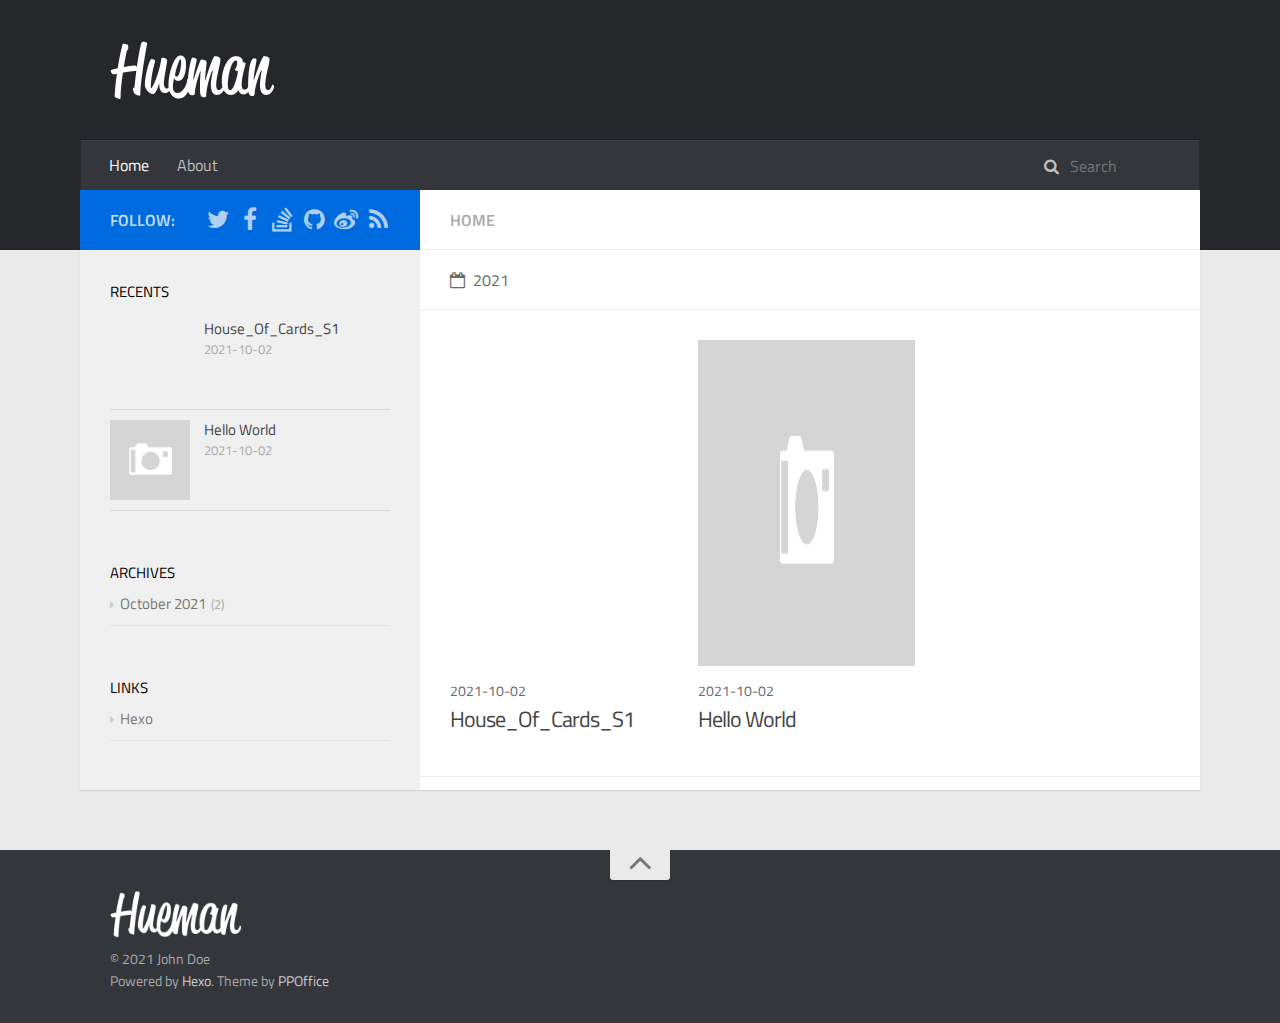
==== index.html @ f4300a22 "Site updated: 2021-10-02 17:39:17" ====
<!DOCTYPE html>
<html>
<head>
    <meta charset="utf-8" />

    

    
    <title>Hexo</title>
    
    <meta name="viewport" content="width=device-width, initial-scale=1, maximum-scale=1">
    
    <meta property="og:type" content="website">
<meta property="og:title" content="Hexo">
<meta property="og:url" content="http://example.com/index.html">
<meta property="og:site_name" content="Hexo">
<meta property="og:locale" content="en_US">
<meta property="article:author" content="John Doe">
<meta name="twitter:card" content="summary">
    

    
        <link rel="alternate" href="/" title="Hexo" type="application/atom+xml" />
    

    

    
<link rel="stylesheet" href="/libs/font-awesome/css/font-awesome.min.css">

    
<link rel="stylesheet" href="/libs/titillium-web/styles.css">

    
<link rel="stylesheet" href="/libs/source-code-pro/styles.css">


    
<link rel="stylesheet" href="/css/style.css">


    
<script src="/libs/jquery/3.5.0/jquery.min.js"></script>

    
    
        
<link rel="stylesheet" href="/libs/lightgallery/css/lightgallery.min.css">

    
    
        
<link rel="stylesheet" href="/libs/justified-gallery/justifiedGallery.min.css">

    
    
    
    


<meta name="generator" content="Hexo 5.4.0"></head>

<body>
    <div id="wrap">
        <header id="header">
    <div id="header-outer" class="outer">
        <div class="container">
            <div class="container-inner">
                <div id="header-title">
                    <h1 class="logo-wrap">
                        <a href="/" class="logo"></a>
                    </h1>
                    
                </div>
                <div id="header-inner" class="nav-container">
                    <a id="main-nav-toggle" class="nav-icon fa fa-bars"></a>
                    <div class="nav-container-inner">
                        <ul id="main-nav">
                            
                                <li class="main-nav-list-item" >
                                    <a class="main-nav-list-link" href="/">Home</a>
                                </li>
                            
                                    
                                
                                <li class="main-nav-list-item" >
                                    <a class="main-nav-list-link" href="/about/index.html">About</a>
                                </li>
                            
                        </ul>
                        <nav id="sub-nav">
                            <div id="search-form-wrap">

    <form class="search-form">
        <input type="text" class="ins-search-input search-form-input" placeholder="Search" />
        <button type="submit" class="search-form-submit"></button>
    </form>
    <div class="ins-search">
    <div class="ins-search-mask"></div>
    <div class="ins-search-container">
        <div class="ins-input-wrapper">
            <input type="text" class="ins-search-input" placeholder="Type something..." />
            <span class="ins-close ins-selectable"><i class="fa fa-times-circle"></i></span>
        </div>
        <div class="ins-section-wrapper">
            <div class="ins-section-container"></div>
        </div>
    </div>
</div>
<script>
(function (window) {
    var INSIGHT_CONFIG = {
        TRANSLATION: {
            POSTS: 'Posts',
            PAGES: 'Pages',
            CATEGORIES: 'Categories',
            TAGS: 'Tags',
            UNTITLED: '(Untitled)',
        },
        ROOT_URL: '/',
        CONTENT_URL: '/content.json',
    };
    window.INSIGHT_CONFIG = INSIGHT_CONFIG;
})(window);
</script>

<script src="/js/insight.js"></script>


</div>
                        </nav>
                    </div>
                </div>
            </div>
        </div>
    </div>
</header>

        <div class="container">
            <div class="main-body container-inner">
                <div class="main-body-inner">
                    <section id="main">
                        <div class="main-body-header">
    <h1 class="header">
    
    <em class="page-title-link" data-url="home">Home</em>
    </h1>
</div>

                        <div class="main-body-content">
                            

    
    
        
        
        <section class="archives-wrap">
            <div class="archive-year-wrap">
                <a href="/archives/2021" class="archive-year"><i class="icon fa fa-calendar-o"></i>2021</a>
            </div>
            <div class="archives">
    
    
    
        <div class="article-row">
    
        <article class="article article-summary">
    <div class="article-summary-inner">
        
        <a href="/2021/10/02/House-Of-Cards-S1/" class="thumbnail">
    
    
        <span style="background-image:url(/.com//10/02/House-Of-Cards-S1/cover.jpg)" alt="House_Of_Cards_S1" class="thumbnail-image"></span>
    
    
        
<span class="comment-counter">
    <i class="fa fa-comments-o"></i>
    
        <span class="disqus-comment-count" data-disqus-identifier="" data-disqus-url="http://example.com/2021/10/02/House-Of-Cards-S1/">0</span>
    
</span>


    
</a>

        
        <div class="article-meta">
            <div class="category">
            
            </div>
            <div class="date"><time datetime="2021-10-02T09:18:54.000Z" itemprop="datePublished">2021-10-02</time></div>
        </div>
        
    
        <h1 class="article-title" itemprop="name">
        <a href="/2021/10/02/House-Of-Cards-S1/">House_Of_Cards_S1</a>
        </h1>
    

        <p class="article-excerpt">
            纸牌屋 第一季

中文名：纸牌屋 第一季英文名：House of Cards Season 1年份：2013国家：美国
豆瓣链接：纸牌屋 第一季 House of Cards Season 1
详细信息导演: 大卫·芬奇 / 詹姆斯·弗雷 / 卡尔·弗兰克林 / 乔·舒马赫 / 艾伦·考特勒 / 查尔斯·麦克道格编剧: 鲍尔·威利蒙 / 基斯·哈夫 / 里克·克利夫兰 / 莎拉·特丽姆 / 萨姆·
        </p>
    </div>
</article>
    

    
    
    
    
        <article class="article article-summary">
    <div class="article-summary-inner">
        
        <a href="/2021/10/02/hello-world/" class="thumbnail">
    
    
        <span class="thumbnail-image thumbnail-none"></span>
    
    
        
<span class="comment-counter">
    <i class="fa fa-comments-o"></i>
    
        <span class="disqus-comment-count" data-disqus-identifier="" data-disqus-url="http://example.com/2021/10/02/hello-world/">0</span>
    
</span>


    
</a>

        
        <div class="article-meta">
            <div class="category">
            
            </div>
            <div class="date"><time datetime="2021-10-02T08:11:51.813Z" itemprop="datePublished">2021-10-02</time></div>
        </div>
        
    
        <h1 class="article-title" itemprop="name">
        <a href="/2021/10/02/hello-world/">Hello World</a>
        </h1>
    

        <p class="article-excerpt">
            Welcome to Hexo! This is your very first post. Check documentation for more info. If you get any problems when using Hexo, you can find the answer in troubleshooting or you can ask me on GitHub.
Quick
        </p>
    </div>
</article>
    
        </div>
    


    </div></section>



                        </div>
                    </section>
                    <aside id="sidebar">
    <a class="sidebar-toggle" title="Expand Sidebar"><i class="toggle icon"></i></a>
    <div class="sidebar-top">
        <p>follow:</p>
        <ul class="social-links">
            
                
                <li>
                    <a class="social-tooltip" title="twitter" href="/" target="_blank" rel="noopener">
                        <i class="icon fa fa-twitter"></i>
                    </a>
                </li>
                
            
                
                <li>
                    <a class="social-tooltip" title="facebook" href="/" target="_blank" rel="noopener">
                        <i class="icon fa fa-facebook"></i>
                    </a>
                </li>
                
            
                
                <li>
                    <a class="social-tooltip" title="stack-overflow" href="/" target="_blank" rel="noopener">
                        <i class="icon fa fa-stack-overflow"></i>
                    </a>
                </li>
                
            
                
                <li>
                    <a class="social-tooltip" title="github" href="https://github.com/ppoffice/hexo-theme-hueman" target="_blank" rel="noopener">
                        <i class="icon fa fa-github"></i>
                    </a>
                </li>
                
            
                
                <li>
                    <a class="social-tooltip" title="weibo" href="/" target="_blank" rel="noopener">
                        <i class="icon fa fa-weibo"></i>
                    </a>
                </li>
                
            
                
                <li>
                    <a class="social-tooltip" title="rss" href="/" target="_blank" rel="noopener">
                        <i class="icon fa fa-rss"></i>
                    </a>
                </li>
                
            
        </ul>
    </div>
    
    <div class="widgets-container">
        
            
                

            
                
    <div class="widget-wrap">
        <h3 class="widget-title">recents</h3>
        <div class="widget">
            <ul id="recent-post" class="">
                
                    <li>
                        
                        <div class="item-thumbnail">
                            <a href="/2021/10/02/House-Of-Cards-S1/" class="thumbnail">
    
    
        <span style="background-image:url(/.com//10/02/House-Of-Cards-S1/cover.jpg)" alt="House_Of_Cards_S1" class="thumbnail-image"></span>
    
    
</a>

                        </div>
                        
                        <div class="item-inner">
                            <p class="item-category"></p>
                            <p class="item-title"><a href="/2021/10/02/House-Of-Cards-S1/" class="title">House_Of_Cards_S1</a></p>
                            <p class="item-date"><time datetime="2021-10-02T09:18:54.000Z" itemprop="datePublished">2021-10-02</time></p>
                        </div>
                    </li>
                
                    <li>
                        
                        <div class="item-thumbnail">
                            <a href="/2021/10/02/hello-world/" class="thumbnail">
    
    
        <span class="thumbnail-image thumbnail-none"></span>
    
    
</a>

                        </div>
                        
                        <div class="item-inner">
                            <p class="item-category"></p>
                            <p class="item-title"><a href="/2021/10/02/hello-world/" class="title">Hello World</a></p>
                            <p class="item-date"><time datetime="2021-10-02T08:11:51.813Z" itemprop="datePublished">2021-10-02</time></p>
                        </div>
                    </li>
                
            </ul>
        </div>
    </div>

            
                

            
                
    <div class="widget-wrap widget-list">
        <h3 class="widget-title">archives</h3>
        <div class="widget">
            <ul class="archive-list"><li class="archive-list-item"><a class="archive-list-link" href="/archives/2021/10/">October 2021</a><span class="archive-list-count">2</span></li></ul>
        </div>
    </div>


            
                

            
                

            
                
    <div class="widget-wrap widget-list">
        <h3 class="widget-title">links</h3>
        <div class="widget">
            <ul>
                
                    <li>
                        <a target="_blank" rel="noopener" href="http://hexo.io">Hexo</a>
                    </li>
                
            </ul>
        </div>
    </div>


            
        
    </div>
</aside>

                </div>
            </div>
        </div>
        <footer id="footer">
    <div class="container">
        <div class="container-inner">
            <a id="back-to-top" href="javascript:;"><i class="icon fa fa-angle-up"></i></a>
            <div class="credit">
                <h1 class="logo-wrap">
                    <a href="/" class="logo"></a>
                </h1>
                <p>&copy; 2021 John Doe</p>
                
                <p>Powered by <a href="https://hexo.io/" target="_blank">Hexo</a>. Theme by <a href="https://github.com/ppoffice" target="_blank">PPOffice</a></p>
                
            </div>
            <div class="footer-plugins">
              
    


            </div>
        </div>
    </div>
</footer>

    </div>
    
    
    <script>
    var disqus_shortname = 'hexo-theme-hueman';
    
    
    (function() {
    var dsq = document.createElement('script');
    dsq.type = 'text/javascript';
    dsq.async = true;
    dsq.src = '//' + disqus_shortname + '.disqus.com/count.js';
    (document.getElementsByTagName('head')[0] || document.getElementsByTagName('body')[0]).appendChild(dsq);
    })();
    </script>





    
        
<script src="/libs/lightgallery/js/lightgallery.min.js"></script>

        
<script src="/libs/lightgallery/js/lg-thumbnail.min.js"></script>

        
<script src="/libs/lightgallery/js/lg-pager.min.js"></script>

        
<script src="/libs/lightgallery/js/lg-autoplay.min.js"></script>

        
<script src="/libs/lightgallery/js/lg-fullscreen.min.js"></script>

        
<script src="/libs/lightgallery/js/lg-zoom.min.js"></script>

        
<script src="/libs/lightgallery/js/lg-hash.min.js"></script>

        
<script src="/libs/lightgallery/js/lg-share.min.js"></script>

        
<script src="/libs/lightgallery/js/lg-video.min.js"></script>

    
    
        
<script src="/libs/justified-gallery/jquery.justifiedGallery.min.js"></script>

    
    

    
    
    



<!-- Custom Scripts -->

<script src="/js/main.js"></script>


</body>
</html>
---- libs/titillium-web/styles.css ----
/* latin-ext */
@font-face {
  font-family: 'Titillium Web';
  font-style: normal;
  font-weight: 300;
  src: local('Titillium WebLight'), local('TitilliumWeb-Light'), url(fonts/anMUvcNT0H1YN4FII8wpr9INifKjd1RJ3NxxEi9Cy2w.woff2) format('woff2');
  unicode-range: U+0100-024F, U+1E00-1EFF, U+20A0-20AB, U+20AD-20CF, U+2C60-2C7F, U+A720-A7FF;
}
/* latin */
@font-face {
  font-family: 'Titillium Web';
  font-style: normal;
  font-weight: 300;
  src: local('Titillium WebLight'), local('TitilliumWeb-Light'), url(fonts/anMUvcNT0H1YN4FII8wpr4-67659ICLY8bMrYhtePPA.woff2) format('woff2');
  unicode-range: U+0000-00FF, U+0131, U+0152-0153, U+02C6, U+02DA, U+02DC, U+2000-206F, U+2074, U+20AC, U+2212, U+2215, U+E0FF, U+EFFD, U+F000;
}
/* latin-ext */
@font-face {
  font-family: 'Titillium Web';
  font-style: normal;
  font-weight: 400;
  src: local('Titillium Web'), local('TitilliumWeb-Regular'), url(fonts/7XUFZ5tgS-tD6QamInJTcSo_WB_cotcEMUw1LsIE8mM.woff2) format('woff2');
  unicode-range: U+0100-024F, U+1E00-1EFF, U+20A0-20AB, U+20AD-20CF, U+2C60-2C7F, U+A720-A7FF;
}
/* latin */
@font-face {
  font-family: 'Titillium Web';
  font-style: normal;
  font-weight: 400;
  src: local('Titillium Web'), local('TitilliumWeb-Regular'), url(fonts/7XUFZ5tgS-tD6QamInJTcZSnX671uNZIV63UdXh3Mg0.woff2) format('woff2');
  unicode-range: U+0000-00FF, U+0131, U+0152-0153, U+02C6, U+02DA, U+02DC, U+2000-206F, U+2074, U+20AC, U+2212, U+2215, U+E0FF, U+EFFD, U+F000;
}
/* latin-ext */
@font-face {
  font-family: 'Titillium Web';
  font-style: normal;
  font-weight: 600;
  src: local('Titillium WebSemiBold'), local('TitilliumWeb-SemiBold'), url(fonts/anMUvcNT0H1YN4FII8wpr_SNRT0fZ5CX-AqRkMYgJJo.woff2) format('woff2');
  unicode-range: U+0100-024F, U+1E00-1EFF, U+20A0-20AB, U+20AD-20CF, U+2C60-2C7F, U+A720-A7FF;
}
/* latin */
@font-face {
  font-family: 'Titillium Web';
  font-style: normal;
  font-weight: 600;
  src: local('Titillium WebSemiBold'), local('TitilliumWeb-SemiBold'), url(fonts/anMUvcNT0H1YN4FII8wpr46gJz9aNFrmnwBdd69aqzY.woff2) format('woff2');
  unicode-range: U+0000-00FF, U+0131, U+0152-0153, U+02C6, U+02DA, U+02DC, U+2000-206F, U+2074, U+20AC, U+2212, U+2215, U+E0FF, U+EFFD, U+F000;
}
---- libs/source-code-pro/styles.css ----
/* latin-ext */
@font-face {
  font-family: 'Source Code Pro';
  font-style: normal;
  font-weight: 400;
  src: local('Source Code Pro'), local('SourceCodePro-Regular'), url(fonts/mrl8jkM18OlOQN8JLgasDy2Q8seG17bfDXYR_jUsrzg.woff2) format('woff2');
  unicode-range: U+0100-024F, U+1E00-1EFF, U+20A0-20AB, U+20AD-20CF, U+2C60-2C7F, U+A720-A7FF;
}
/* latin */
@font-face {
  font-family: 'Source Code Pro';
  font-style: normal;
  font-weight: 400;
  src: local('Source Code Pro'), local('SourceCodePro-Regular'), url(fonts/mrl8jkM18OlOQN8JLgasD9V_2ngZ8dMf8fLgjYEouxg.woff2) format('woff2');
  unicode-range: U+0000-00FF, U+0131, U+0152-0153, U+02C6, U+02DA, U+02DC, U+2000-206F, U+2074, U+20AC, U+2212, U+2215, U+E0FF, U+EFFD, U+F000;
}
---- css/style.css ----
#main .main-body-header em,
#main .main-body-header a,
.article-meta,
.archive-year {
  text-transform: uppercase;
  color: #666;
  line-height: 1em;
  text-shadow: 0 1px #fff;
}
#main .main-body-header em,
#main .main-body-header a,
.article-meta,
.archive-year,
#main .main-body-header em a,
#main .main-body-header a a,
.article-meta a,
.archive-year a {
  text-decoration: none;
}
.widget h1,
.article-entry h1 {
  font-size: 2em;
}
.widget h2,
.article-entry h2 {
  font-size: 1.5em;
}
.widget h3,
.article-entry h3 {
  font-size: 1.3em;
}
.widget h4,
.article-entry h4 {
  font-size: 1.2em;
}
.widget h5,
.article-entry h5 {
  font-size: 1em;
}
.widget h6,
.article-entry h6 {
  font-size: 1em;
  color: #aaa;
}
.widget hr,
.article-entry hr {
  border: 1px dashed #ddd;
}
.widget strong,
.article-entry strong {
  font-weight: bold;
}
.widget em,
.article-entry em,
.widget cite,
.article-entry cite {
  font-style: italic;
}
.widget sup,
.article-entry sup,
.widget sub,
.article-entry sub {
  font-size: 0.75em;
  line-height: 0;
  position: relative;
  vertical-align: baseline;
}
.widget sup,
.article-entry sup {
  top: -0.5em;
}
.widget sub,
.article-entry sub {
  bottom: -0.2em;
}
.widget small,
.article-entry small {
  font-size: 0.85em;
}
.widget acronym,
.article-entry acronym,
.widget abbr,
.article-entry abbr {
  border-bottom: 1px dotted;
}
.widget ul,
.article-entry ul,
.widget ol,
.article-entry ol,
.widget dl,
.article-entry dl {
  line-height: 1.6em;
}
.widget ul ul,
.article-entry ul ul,
.widget ol ul,
.article-entry ol ul,
.widget ul ol,
.article-entry ul ol,
.widget ol ol,
.article-entry ol ol {
  margin-top: 0;
  margin-bottom: 0;
  margin-left: 20px;
}
.widget ul,
.article-entry ul {
  list-style: disc;
  list-style-position: inside;
}
.widget ol,
.article-entry ol {
  list-style: decimal;
  list-style-position: inside;
}
.widget dt,
.article-entry dt {
  font-weight: bold;
  list-style-position: inside;
}
html,
body,
div,
span,
applet,
object,
iframe,
h1,
h2,
h3,
h4,
h5,
h6,
p,
blockquote,
pre,
a,
abbr,
acronym,
address,
big,
cite,
code,
del,
dfn,
em,
img,
ins,
kbd,
q,
s,
samp,
small,
strike,
strong,
sub,
sup,
tt,
var,
dl,
dt,
dd,
ol,
ul,
li,
fieldset,
form,
label,
legend,
table,
caption,
tbody,
tfoot,
thead,
tr,
th,
td {
  margin: 0;
  padding: 0;
  border: 0;
  outline: 0;
  font-weight: inherit;
  font-style: inherit;
  font-family: inherit;
  font-size: 100%;
  vertical-align: baseline;
}
body {
  line-height: 1;
  color: #000;
  background: #fff;
}
ol,
ul {
  list-style: none;
}
table {
  border-collapse: separate;
  border-spacing: 0;
  vertical-align: middle;
}
caption,
th,
td {
  text-align: left;
  font-weight: normal;
  vertical-align: middle;
}
a img {
  border: none;
}
input,
button {
  margin: 0;
  padding: 0;
}
input::-moz-focus-inner,
button::-moz-focus-inner {
  border: 0;
  padding: 0;
}
html,
body,
#container {
  height: 100%;
}
::selection {
  color: #fff;
  background: #006bde;
}
body {
  background: #eaeaea;
  font: 14px "Titillium Web", "Helvetica Neue", Helvetica, Arial, "Microsoft Yahei", sans-serif;
  -webkit-text-size-adjust: 100%;
}
code {
  margin: 0 2px;
  color: #e96900;
  padding: 3px 5px;
  font-size: 0.8em;
  border-radius: 2px;
  font-family: "Source Code Pro", Consolas, Monaco, Menlo, Consolas, monospace;
  background-color: #f8f8f8;
}
.container {
  position: relative;
  padding: 0 20px;
}
.container-inner {
  max-width: 1120px;
  min-width: 320px;
  width: 100%;
  margin: 0 auto;
}
.container-inner:before,
.container-inner:after {
  content: "";
  display: table;
}
.container-inner:after {
  clear: both;
}
.left,
.alignleft {
  float: left;
}
.right,
.alignright {
  float: right;
}
.clear {
  clear: both;
}
.logo {
  display: block;
  padding: 10px 0;
  width: 165px;
  height: 60px;
  background-image: url("images/logo-header.png");
  background-position: 0px 10px;
  background-repeat: no-repeat;
  -webkit-background-size: 165px 60px;
  -moz-background-size: 165px 60px;
  background-size: 165px 60px;
}
.main-body {
  margin-top: -60px;
  background-color: #fff;
}
.main-body-inner {
  position: relative;
  -webkit-box-sizing: border-box;
  -moz-box-sizing: border-box;
  box-sizing: border-box;
  -webkit-box-shadow: rgba(0,0,0,0.098) 0px 1px 1px 0px;
  box-shadow: rgba(0,0,0,0.098) 0px 1px 1px 0px;
  padding-left: 340px;
  background: url("images/s-left.png") repeat-y left 0;
}
.main-body-inner:before,
.main-body-inner:after {
  content: "";
  display: table;
}
.main-body-inner:after {
  clear: both;
}
#main {
  float: right;
  width: 100%;
  -webkit-box-sizing: border-box;
  -moz-box-sizing: border-box;
  box-sizing: border-box;
  min-height: 600px;
}
#main .main-body-header {
  background: #fff;
  position: relative;
  padding: 18px 30px 17px;
  border-bottom: 1px solid #eee;
  color: #666;
  font-size: 16px;
  font-weight: 600;
  text-transform: uppercase;
  line-height: 24px;
}
#main .main-body-header .page-title-link,
#main .main-body-header i {
  margin-right: 8px;
}
#main .main-body-header i {
  font-weight: 400;
}
#main .main-body-header em,
#main .main-body-header a {
  color: #aaa;
}
#main .main-body-content:before,
#main .main-body-content:after {
  content: "";
  display: table;
}
#main .main-body-content:after {
  clear: both;
}
#header {
  background: #26272b;
  padding-bottom: 60px;
  position: relative;
}
#header-outer {
  height: 100%;
  position: relative;
}
#header-inner {
  position: relative;
}
#header-title {
  text-align: center;
  padding: 30px 30px;
}
#header-title:before,
#header-title:after {
  content: "";
  display: table;
}
#header-title:after {
  clear: both;
}
#header-title .logo-wrap,
#header-title .subtitle-wrap {
  float: left;
}
#header-title .subtitle-wrap {
  padding: 10px 0px 0px;
  margin-left: 20px;
}
#header-title .subtitle {
  font-size: 16px;
  font-style: italic;
  line-height: 70px;
  color: rgba(255,255,255,0.7);
  text-shadow: 0 1px rgba(0,0,0,0.2);
}
.nav-container .nav-icon,
.nav-container .nav-container-inner #main-nav .main-nav-list-item .main-nav-list-link {
  float: left;
  color: rgba(255,255,255,0.7);
  text-decoration: none;
  text-shadow: 0 1px rgba(0,0,0,0.2);
  display: block;
  padding: 20px 15px;
  -webkit-transition: 0.2s ease-in;
  -moz-transition: 0.2s ease-in;
  -ms-transition: 0.2s ease-in;
  transition: 0.2s ease-in;
}
.nav-container .nav-icon:hover,
.nav-container .nav-container-inner #main-nav .main-nav-list-item .main-nav-list-link:hover {
  color: #fff;
  background: rgba(0,0,0,0.1);
}
.nav-container {
  padding: 0 15px;
  background: #33363b;
  z-index: 1;
  -webkit-box-shadow: inset 0 1px 0 rgba(255,255,255,0.05), 0 -1px 0 rgba(0,0,0,0.2), inset 1px 0 0 rgba(0,0,0,0.2), inset -1px 0 0 rgba(0,0,0,0.2);
  box-shadow: inset 0 1px 0 rgba(255,255,255,0.05), 0 -1px 0 rgba(0,0,0,0.2), inset 1px 0 0 rgba(0,0,0,0.2), inset -1px 0 0 rgba(0,0,0,0.2);
}
.nav-container:before,
.nav-container:after {
  content: "";
  display: table;
}
.nav-container:after {
  clear: both;
}
.nav-container .nav-icon {
  line-height: 20px;
  padding: 15px 14px;
  text-align: center;
  font-size: 14px;
  position: relative;
  cursor: pointer;
}
.nav-container #main-nav-toggle {
  display: none;
  width: 100%;
  text-align: right;
  -webkit-box-sizing: border-box;
  -moz-box-sizing: border-box;
  box-sizing: border-box;
  border-bottom: 1px solid rgba(255,255,255,0.06);
}
.nav-container #main-nav-toggle:before {
  content: "\f0c9";
}
.nav-container .nav-container-inner:before,
.nav-container .nav-container-inner:after {
  content: "";
  display: table;
}
.nav-container .nav-container-inner:after {
  clear: both;
}
.nav-container .nav-container-inner #main-nav {
  float: left;
}
.nav-container .nav-container-inner #main-nav .main-nav-list {
  float: left;
}
.nav-container .nav-container-inner #main-nav .main-nav-list-item {
  position: relative;
  float: left;
}
.nav-container .nav-container-inner #main-nav .main-nav-list-item.top-level-menu > a:after {
  content: "\f0d7" !important;
  float: none;
  margin-left: 6px;
  font-size: 14px;
  line-height: 1.2em;
  opacity: 0.5;
  font-family: FontAwesome;
  display: inline-block;
}
.nav-container .nav-container-inner #main-nav .main-nav-list-item.top-level-menu:hover > a {
  color: #fff;
  background: rgba(0,0,0,0.1);
}
.nav-container .nav-container-inner #main-nav .main-nav-list-item .main-nav-list-link {
  line-height: 20px;
  padding: 15px 14px;
  font-size: 16px;
}
.nav-container .nav-container-inner #main-nav .main-nav-list-item .main-nav-list-link.current {
  color: #fff;
}
.nav-container .nav-container-inner #main-nav .main-nav-list-item .main-nav-list-child {
  top: 100%;
  display: none;
  padding: 10px 0;
  overflow: hidden;
  position: absolute;
  width: 180px;
  background: #33363b url("images/opacity-10.png") repeat;
}
.nav-container .nav-container-inner #main-nav .main-nav-list-item .main-nav-list-child li {
  -webkit-box-shadow: 0 1px 0 rgba(255,255,255,0.06);
  box-shadow: 0 1px 0 rgba(255,255,255,0.06);
}
.nav-container .nav-container-inner #main-nav .main-nav-list-item .main-nav-list-child li:last-child {
  -webkit-box-shadow: none;
  box-shadow: none;
}
.nav-container .nav-container-inner #main-nav .main-nav-list-item .main-nav-list-child li,
.nav-container .nav-container-inner #main-nav .main-nav-list-item .main-nav-list-child li a {
  width: 100%;
  display: block;
  -webkit-box-sizing: border-box;
  -moz-box-sizing: border-box;
  box-sizing: border-box;
}
.nav-container .nav-container-inner #sub-nav {
  float: right;
}
.search-form {
  padding: 14px 15px 16px;
  height: 50px;
  overflow: hidden;
  -webkit-box-sizing: border-box;
  -moz-box-sizing: border-box;
  box-sizing: border-box;
}
.search-form:before {
  content: "\f002";
  margin-right: 8px;
  color: rgba(255,255,255,0.7);
  font: normal normal normal 16px/1 FontAwesome;
}
.search-form-input,
.search-form-input.ins-search-input,
.search-form-input.st-ui-search-input,
.search-form-input.st-default-search-input {
  -webkit-appearance: textarea;
  padding: 0;
  width: 100px;
  height: auto !important;
  border: none !important;
  outline: none !important;
  background: none !important;
  line-height: 1.6em;
  -webkit-transition: 0.2s ease-in;
  -moz-transition: 0.2s ease-in;
  -ms-transition: 0.2s ease-in;
  transition: 0.2s ease-in;
  font: 16px "Titillium Web", "Helvetica Neue", Helvetica, Arial, "Microsoft Yahei", sans-serif;
  color: rgba(255,255,255,0.7);
}
.search-form-input:focus,
.search-form-input.ins-search-input:focus,
.search-form-input.st-ui-search-input:focus,
.search-form-input.st-default-search-input:focus {
  width: 200px;
}
.search-form-input::-webkit-search-results-decoration,
.search-form-input.ins-search-input::-webkit-search-results-decoration,
.search-form-input.st-ui-search-input::-webkit-search-results-decoration,
.search-form-input.st-default-search-input::-webkit-search-results-decoration,
.search-form-input::-webkit-search-cancel-button,
.search-form-input.ins-search-input::-webkit-search-cancel-button,
.search-form-input.st-ui-search-input::-webkit-search-cancel-button,
.search-form-input.st-default-search-input::-webkit-search-cancel-button {
  -webkit-appearance: none;
}
.search-form-submit {
  display: none;
}
#sidebar {
  float: left;
  margin-left: -340px;
  width: 340px;
}
#sidebar .sidebar-toggle {
  display: none;
}
#sidebar .sidebar-top {
  background: #006bde;
  padding: 15px 30px;
}
#sidebar .sidebar-top:before,
#sidebar .sidebar-top:after {
  content: "";
  display: table;
}
#sidebar .sidebar-top:after {
  clear: both;
}
#sidebar .sidebar-top .sidebar-top-inner:before,
#sidebar .sidebar-top .sidebar-top-inner:after {
  content: "";
  display: table;
}
#sidebar .sidebar-top .sidebar-top-inner:after {
  clear: both;
}
#sidebar .sidebar-top p {
  float: left;
  color: rgba(255,255,255,0.8);
  font-size: 16px;
  font-weight: 600;
  text-transform: uppercase;
  line-height: 24px;
  padding: 3px 0;
}
#sidebar .sidebar-top .social-links {
  float: right;
  position: relative;
  padding-top: 2px;
}
#sidebar .sidebar-top .social-links li {
  float: left;
  margin-left: 8px;
}
#sidebar .sidebar-top .social-links li a:hover i:before {
  color: #fff;
}
#sidebar .sidebar-top .social-links .social-tooltip {
  position: relative;
}
#sidebar .sidebar-top .social-links .social-tooltip:hover:after {
  top: -41px;
  background: #fff;
  font-size: 14px;
  color: #666;
  content: attr(title);
  display: block;
  right: 0;
  padding: 5px 15px;
  position: absolute;
  white-space: nowrap;
  border-radius: 3px;
  -webkit-box-shadow: 0 0 2px rgba(0,0,0,0.2);
  box-shadow: 0 0 2px rgba(0,0,0,0.2);
  text-transform: uppercase;
  z-index: 1;
}
#sidebar .sidebar-top .social-links .social-tooltip:hover:before {
  top: -10px;
  right: 8px;
  border: solid;
  border-color: #fff transparent;
  border-width: 5px 5px 0 5px;
  content: "";
  display: block;
  position: absolute;
  z-index: 2;
}
#sidebar .sidebar-top i {
  color: rgba(255,255,255,0.7);
  font-size: 24px;
  width: 24px;
}
#article-nav {
  position: relative;
}
#article-nav:before,
#article-nav:after {
  content: "";
  display: table;
}
#article-nav:after {
  clear: both;
}
.article-nav-link-wrap {
  position: relative;
  margin-top: 0;
  display: block;
  color: #aaa;
  padding: 16px 40px 24px;
  border-bottom: 1px solid #ddd;
  -webkit-transition: 0.2s ease-in;
  -moz-transition: 0.2s ease-in;
  -ms-transition: 0.2s ease-in;
  transition: 0.2s ease-in;
  text-align: center;
  text-decoration: none;
}
.article-nav-link-wrap .icon {
  position: absolute;
  color: #ccc;
  font-size: 18px;
  top: 50%;
  width: 1em;
  margin-top: -10px;
}
.article-nav-link-wrap #icon-chevron-left {
  left: 10px;
}
.article-nav-link-wrap #icon-chevron-right {
  right: 10px;
}
.article-nav-link-wrap:hover {
  background: rgba(0,0,0,0.02);
}
.article-nav-link-wrap:hover .icon {
  color: #006bde;
}
.article-nav-caption {
  display: block;
  font-size: 12px;
  color: #aaa;
  letter-spacing: 0.5px;
  line-height: 24px;
  font-weight: normal;
  text-transform: uppercase;
}
.article-nav-title {
  font-size: 15px;
  color: #666;
}
.widget-wrap {
  padding: 30px 30px 20px;
}
.widget-title {
  font-size: 15px;
  font-weight: 400;
  text-transform: uppercase;
  margin-bottom: 6px;
}
.widget {
  line-height: 1.6em;
  word-wrap: break-word;
  font-size: 0.9em;
  color: #777;
  border-radius: 3px;
}
.widget a {
  text-decoration: none;
  color: #777;
}
.widget a:hover {
  color: #444;
}
.widget ul ul,
.widget ol ul,
.widget dl ul,
.widget ul ol,
.widget ol ol,
.widget dl ol,
.widget ul dl,
.widget ol dl,
.widget dl dl {
  margin-left: 15px;
  list-style: disc;
}
.widget ul,
.widget ol {
  list-style: none;
  margin: 0;
}
.widget ul ul,
.widget ol ul,
.widget ul ol,
.widget ol ol {
  margin: 0 20px;
}
.widget ul ul,
.widget ol ul {
  list-style: disc;
}
.widget ul ol,
.widget ol ol {
  list-style: decimal;
}
.widget-list ul,
.widget-list ol {
  list-style: none;
}
.widget-list ul li,
.widget-list ol li {
  margin: 10px 0;
  padding-bottom: 10px;
  font-size: 15px;
  border-bottom: 1px solid #e4e4e4;
}
.widget-list ul li:last-child,
.widget-list ol li:last-child {
  margin-bottom: 0px;
}
.widget-list ul li a,
.widget-list ol li a {
  color: #777;
}
.widget-list ul li a:before,
.widget-list ol li a:before {
  color: #ccc;
  content: "\f0da";
  font-size: 12px;
  margin-right: 6px;
  font-family: FontAwesome;
  -webkit-transition: 0.2s ease;
  -moz-transition: 0.2s ease;
  -ms-transition: 0.2s ease;
  transition: 0.2s ease;
}
.widget-list ul li a:hover:before,
.widget-list ol li a:hover:before {
  color: #444;
}
.widget-list ul ul,
.widget-list ol ul,
.widget-list ul ol,
.widget-list ol ol {
  list-style: none;
}
.widget-list ul ul li,
.widget-list ol ul li,
.widget-list ul ol li,
.widget-list ol ol li {
  border: none;
  padding-bottom: 0;
}
.widget-float a {
  font-size: 15px;
}
#recent-post li {
  padding: 10px 0 10px 94px;
  border-bottom: 1px solid #ddd;
}
#recent-post li:before,
#recent-post li:after {
  content: "";
  display: table;
}
#recent-post li:after {
  clear: both;
}
#recent-post.no-thumbnail li {
  padding: 10px 0px;
}
#recent-post li .item-thumbnail {
  opacity: 1;
  margin-left: -94px;
  -webkit-transition: all 0.2s ease;
  -moz-transition: all 0.2s ease;
  -ms-transition: all 0.2s ease;
  transition: all 0.2s ease;
  float: left;
}
#recent-post li .item-thumbnail .thumbnail {
  width: 80px;
  height: 80px;
  display: block;
  position: relative;
  overflow: hidden;
}
#recent-post li .item-thumbnail .thumbnail span {
  width: 100%;
  height: 100%;
  display: block;
}
#recent-post li .item-thumbnail .thumbnail .thumbnail-image {
  position: absolute;
  -webkit-background-size: cover;
  -moz-background-size: cover;
  background-size: cover;
  background-position: center;
}
#recent-post li .item-thumbnail .thumbnail .thumbnail-none {
  background-image: url("images/thumb-default-small.png");
  -webkit-background-size: 100% 100%;
  -moz-background-size: 100% 100%;
  background-size: 100% 100%;
}
#recent-post li .item-inner .item-category {
  font-size: 13px;
  text-transform: uppercase;
}
#recent-post li .item-inner .item-category a {
  color: #006bde;
}
#recent-post li .item-inner .item-category a:hover {
  color: #444;
}
#recent-post li .item-inner .item-category a,
#recent-post li .item-inner .item-category .icon {
  margin-right: 5px;
}
#recent-post li .item-inner .item-title {
  font-size: 15px;
}
#recent-post li .item-inner .item-title a {
  color: #444;
  -webkit-transition: all 0.2s ease;
  -moz-transition: all 0.2s ease;
  -ms-transition: all 0.2s ease;
  transition: all 0.2s ease;
}
#recent-post li .item-inner .item-date {
  color: #aaa;
  font-size: 13px;
  text-transform: uppercase;
}
#recent-post li:hover .item-thumbnail {
  opacity: 0.8;
}
#recent-post li:hover .item-title a {
  color: #006bde;
}
.category-list-count,
.tag-list-count,
.archive-list-count {
  padding-left: 5px;
  color: #aaa;
  font-size: 0.85em;
}
.category-list-count:before,
.tag-list-count:before,
.archive-list-count:before {
  content: "(";
}
.category-list-count:after,
.tag-list-count:after,
.archive-list-count:after {
  content: ")";
}
.tagcloud a {
  margin-right: 5px;
}
.toc-article {
  margin: 0;
  padding: 0;
}
.toc-article .toc {
  padding: 0;
  margin: 10px 0 0;
}
.toc-article .toc .toc-item {
  list-style: none;
}
.article-single {
  padding: 30px 30px 20px;
}
.article-inner {
  overflow: hidden;
}
.article-row {
  width: 100%;
  float: left;
  position: relative;
  padding: 30px 0px 0px 30px;
  border-bottom: 1px solid #eee;
  -webkit-box-sizing: border-box;
  -moz-box-sizing: border-box;
  box-sizing: border-box;
}
.article-row:before,
.article-row:after {
  content: "";
  display: table;
}
.article-row:after {
  clear: both;
}
.article-summary {
  width: 33%;
  float: left;
  margin-bottom: 30px;
}
.article-summary a {
  text-decoration: none;
  color: #006bde;
}
.article-summary .article-summary-inner {
  margin-right: 30px;
}
.article-summary .article-summary-inner .thumbnail {
  height: 0;
  width: 100%;
  display: block;
  overflow: hidden;
  position: relative;
  margin-bottom: 1em;
  padding-bottom: 150%;
}
.article-summary .article-summary-inner .thumbnail .comment-counter {
  right: 0;
  top: 15px;
  color: #fff;
  font-size: 12px;
  padding: 2px 7px;
  line-height: 19px;
  position: absolute;
  display: none;
  background-color: #82b965;
}
.article-summary .article-summary-inner .thumbnail .comment-counter:before {
  top: 3px;
  left: -16px;
  content: '';
  position: absolute;
  display: inline-block;
  border: 9px solid transparent;
  border-right-color: #82b965;
}
.article-summary .article-summary-inner .thumbnail .thumbnail-image {
  display: block;
  position: absolute;
  width: 100%;
  height: 100%;
  opacity: 1;
  -webkit-background-size: cover;
  -moz-background-size: cover;
  background-size: cover;
  background-position: center;
  -webkit-transition: opacity 0.3s ease-in;
  -moz-transition: opacity 0.3s ease-in;
  -ms-transition: opacity 0.3s ease-in;
  transition: opacity 0.3s ease-in;
}
.article-summary .article-summary-inner .thumbnail .thumbnail-none {
  width: 100%;
  height: 100%;
  -webkit-background-size: 100% 100%;
  -moz-background-size: 100% 100%;
  background-size: 100% 100%;
  background-image: url("images/thumb-default.png");
}
.article-summary .article-summary-inner .article-title {
  margin-bottom: 10px;
  font-size: 22px;
  font-weight: 400;
  line-height: 1.5em;
  word-wrap: break-word;
}
.article-summary .article-summary-inner .article-title a {
  -webkit-transition: color 0.3s ease-in;
  -moz-transition: color 0.3s ease-in;
  -ms-transition: color 0.3s ease-in;
  transition: color 0.3s ease-in;
  color: #444;
}
.article-summary .article-summary-inner .article-excerpt {
  position: relative;
  color: #aaa;
  font-size: 16px;
  line-height: 1.6em;
  overflow: hidden;
  height: 6.4em;
  display: none;
}
.article-summary:hover .thumbnail .thumbnail-image {
  opacity: 0.7;
}
.article-summary:hover .article-title a {
  color: #006bde;
}
.article-category {
  float: left;
  line-height: 1em;
  color: #ccc;
  text-shadow: 0 1px #fff;
  margin-left: 8px;
}
.article-category:before {
  content: "\2022";
}
.article-title {
  text-decoration: none;
  font-size: 38px;
  letter-spacing: -1px;
  color: #555;
  line-height: 1.3em;
  -webkit-transition: color 0.2s;
  -moz-transition: color 0.2s;
  -ms-transition: color 0.2s;
  transition: color 0.2s;
  margin-bottom: 10px;
}
a.article-title:hover {
  color: #006bde;
}
.article-meta {
  line-height: 1.6em;
}
.article-meta:before,
.article-meta:after {
  content: "";
  display: table;
}
.article-meta:after {
  clear: both;
}
.article-meta > div {
  float: left;
  margin-right: 10px;
}
.article-meta > div .fa {
  margin-right: 3px;
}
.article-meta a {
  color: #555;
}
.article-meta a:hover {
  color: color-link;
}
.article-meta .category {
  text-transform: uppercase;
}
.article-meta .category a,
.article-meta .category i {
  margin-left: 0;
  margin-right: 6px;
}
.article-summary .article-meta {
  height: 1.6em;
  overflow: hidden;
}
.article-summary .article-meta a {
  color: #006bde;
}
.article-summary .article-meta > div {
  margin-right: 0;
}
.article-tag .tag-link:before {
  content: "#";
}
.article-entry {
  color: #555;
  font-size: 18px;
  font-weight: 300;
  line-height: 1.6em;
}
.article-entry:before,
.article-entry:after {
  content: "";
  display: table;
}
.article-entry:after {
  clear: both;
}
.article-entry p,
.article-entry table {
  margin: 1.6em 0;
}
.article-entry h1,
.article-entry h2,
.article-entry h3,
.article-entry h4,
.article-entry h5,
.article-entry h6 {
  font-weight: 600;
}
.article-entry h1,
.article-entry h2,
.article-entry h3,
.article-entry h4,
.article-entry h5,
.article-entry h6 {
  line-height: 1.3em;
  margin: 1.3em 0;
}
.article-entry a {
  color: #006bde;
  text-decoration: none;
}
.article-entry a:hover {
  text-decoration: underline;
}
.article-entry figcaption a {
  float: right;
}
.article-entry ul,
.article-entry ol,
.article-entry dl {
  margin-top: 1.6em;
  margin-bottom: 1.6em;
  list-style-position: outside;
  padding-left: 1.4em;
}
.article-entry ul p,
.article-entry ol p,
.article-entry dl p {
  margin: 0;
}
.article-entry img,
.article-entry video {
  max-width: 100%;
  height: auto;
  display: block;
  margin: auto;
}
.article-entry iframe {
  border: none;
}
.article-entry table {
  width: 100%;
  border-collapse: collapse;
  border-spacing: 0;
}
.article-entry th {
  font-weight: 600;
  border-bottom: 3px solid #ddd;
  padding-bottom: 0.5em;
}
.article-entry td {
  border-bottom: 1px solid #ddd;
  padding: 10px 0;
}
.article-entry blockquote {
  color: #777;
  quote: none;
  margin: 0 0 20px 0;
  position: relative;
  font-style: italic;
  padding-left: 50px;
}
.article-entry blockquote:before {
  top: 0;
  left: 0;
  color: #ccc;
  font-size: 32px;
  content: "\f10d";
  position: absolute;
  text-align: center;
  font-style: normal;
  font-family: 'FontAwesome';
}
.article-entry blockquote footer {
  font-size: 14px;
  margin: 1.6em 0;
  font-family: "Titillium Web", "Helvetica Neue", Helvetica, Arial, "Microsoft Yahei", sans-serif;
}
.article-entry blockquote footer cite:before {
  content: "—";
  padding: 0 0.5em;
}
.article-entry .pullquote {
  text-align: left;
  width: 45%;
  margin: 0;
}
.article-entry .pullquote.left {
  margin-left: 0.5em;
  margin-right: 1em;
}
.article-entry .pullquote.right {
  margin-right: 0.5em;
  margin-left: 1em;
}
.article-entry .caption {
  color: #aaa;
  display: block;
  font-size: 0.9em;
  margin-top: 0.5em;
  position: relative;
  text-align: center;
}
.article-entry .video-container {
  position: relative;
  padding-top: 56.25%;
  height: 0;
  overflow: hidden;
}
.article-entry .video-container iframe,
.article-entry .video-container object,
.article-entry .video-container embed {
  position: absolute;
  top: 0;
  left: 0;
  width: 100%;
  height: 100%;
  margin-top: 0;
}
.article-more-link a {
  display: inline-block;
  line-height: 1em;
  padding: 6px 15px;
  border-radius: 15px;
  background: #eaeaea;
  color: #aaa;
  text-shadow: 0 1px #fff;
  text-decoration: none;
}
.article-more-link a:hover {
  background: #006bde;
  color: #fff;
  text-decoration: none;
  text-shadow: 0 1px #0056b2;
}
.article-footer {
  font-size: 14px;
  line-height: 1.6em;
  border-top: 1px solid #ddd;
  padding-top: 1.6em;
}
.article-footer:before,
.article-footer:after {
  content: "";
  display: table;
}
.article-footer:after {
  clear: both;
}
.article-footer a {
  color: #aaa;
  text-decoration: none;
}
.article-footer a:hover {
  color: #555;
}
.article-comment-link i,
.article-share-link i {
  padding-right: 8px;
}
.article-comment-link {
  float: right;
}
.article-share-link {
  cursor: pointer;
  float: right;
  margin-left: 20px;
}
.article-share-box {
  position: absolute;
  display: none;
  background: #fff;
  -webkit-box-shadow: 1px 2px 10px rgba(0,0,0,0.2);
  box-shadow: 1px 2px 10px rgba(0,0,0,0.2);
  border-radius: 3px;
  margin-left: -145px;
  overflow: hidden;
  z-index: 1;
}
.article-share-box.on {
  display: block;
}
.article-share-input {
  width: 100%;
  background: none;
  -webkit-box-sizing: border-box;
  -moz-box-sizing: border-box;
  box-sizing: border-box;
  font: 14px "Titillium Web", "Helvetica Neue", Helvetica, Arial, "Microsoft Yahei", sans-serif;
  padding: 0 15px;
  color: #555;
  outline: none;
  border: 1px solid #ddd;
  border-radius: 3px 3px 0 0;
  height: 36px;
  line-height: 36px;
}
.article-share-links {
  background: #eaeaea;
}
.article-share-links:before,
.article-share-links:after {
  content: "";
  display: table;
}
.article-share-links:after {
  clear: both;
}
.article-share-twitter,
.article-share-facebook,
.article-share-pinterest,
.article-share-google {
  width: 50px;
  height: 36px;
  display: block;
  float: left;
  position: relative;
  color: #999;
  text-align: center;
  line-height: 36px;
  text-decoration: none;
}
.article-share-twitter:before,
.article-share-facebook:before,
.article-share-pinterest:before,
.article-share-google:before {
  font-size: 20px;
  font-family: FontAwesome;
}
.article-share-twitter:hover,
.article-share-facebook:hover,
.article-share-pinterest:hover,
.article-share-google:hover {
  color: #fff;
}
.article-share-twitter:before {
  content: "\f099";
}
.article-share-twitter:hover {
  background: #00aced;
  text-shadow: 0 1px #008abe;
}
.article-share-facebook:before {
  content: "\f09a";
}
.article-share-facebook:hover {
  background: #3b5998;
  text-shadow: 0 1px #2f477a;
}
.article-share-pinterest:before {
  content: "\f0d2";
}
.article-share-pinterest:hover {
  background: #cb2027;
  text-shadow: 0 1px #a21a1f;
}
.article-share-google:before {
  content: "\f0d5";
}
.article-share-google:hover {
  background: #dd4b39;
  text-shadow: 0 1px #be3221;
}
.article-gallery {
  background: #000;
  position: relative;
}
.article-gallery-photos {
  position: relative;
  overflow: hidden;
}
.article-gallery-img {
  display: none;
  max-width: 100%;
}
.article-gallery-img:first-child {
  display: block;
}
.article-gallery-img.loaded {
  position: absolute;
  display: block;
}
.article-gallery-img img {
  display: block;
  max-width: 100%;
  margin: 0 auto;
}
.article-gallery {
  overflow: hidden;
  background: #000;
  position: relative;
  text-align: center;
  margin: 1.6em 0;
}
.article-gallery .gallery-item {
  display: none;
  max-width: 100%;
}
.article-gallery .gallery-item:before,
.article-gallery .gallery-item:after {
  top: 50%;
  width: 40px;
  height: 36px;
  font-size: 36px;
  line-height: 36px;
  margin-top: -18px;
  position: absolute;
  font-family: FontAwesome;
  color: rgba(255,255,255,0.5);
}
.article-gallery .gallery-item:hover:before,
.article-gallery .gallery-item:hover:after {
  color: rgba(255,255,255,0.8);
}
.article-gallery .gallery-item:before {
  left: 0;
  content: "\f104";
}
.article-gallery .gallery-item:after {
  right: 0;
  content: "\f105";
}
.article-gallery .gallery-item:first-child {
  display: block;
}
.article-gallery .gallery-item img {
  display: block;
  max-width: 100%;
  margin: 0 auto;
}
.article.rtl .article-title,
.article.rtl .article-excerpt,
.article.rtl .article-entry p {
  direction: rtl;
}
.article.rtl .article-meta > div {
  float: right;
  margin-left: 10px;
  margin-right: 0;
}
.article.rtl .article-meta .category a,
.article.rtl .article-meta .category i {
  margin-right: 0;
  margin-left: 6px;
}
.article.rtl .article-meta .category a:first-child,
.article.rtl .article-meta .category i:first-child {
  margin-left: 0;
}
.lg-outer .lg-thumb-item {
  border-radius: 0 !important;
}
#comments {
  padding: 30px 30px 20px;
}
#comments a {
  color: #006bde;
}
.archives-wrap {
  margin: block-margin 0;
}
.archives:before,
.archives:after {
  content: "";
  display: table;
}
.archives:after {
  clear: both;
}
.archive-year-wrap {
  padding: 18px 30px 17px;
  font-size: 16px;
  color: #666;
  border-bottom: 1px solid #eee;
}
.archive-year i {
  margin-right: 8px;
}
.archives {
  -webkit-column-gap: 10px;
  -moz-column-gap: 10px;
  column-gap: 10px;
}
@media mq-tablet {
  .archives {
    -webkit-column-count: 2;
    -moz-column-count: 2;
    column-count: 2;
  }
}
@media mq-normal {
  .archives {
    -webkit-column-count: 3;
    -moz-column-count: 3;
    column-count: 3;
  }
}
.archive-article-inner {
  padding: 10px;
  margin-bottom: 15px;
}
.archive-article-title {
  text-decoration: none;
  font-weight: bold;
  color: #555;
  -webkit-transition: color 0.2s;
  -moz-transition: color 0.2s;
  -ms-transition: color 0.2s;
  transition: color 0.2s;
  line-height: 1.6em;
}
.archive-article-title:hover {
  color: #006bde;
}
.archive-article-footer {
  margin-top: 1em;
}
.archive-article-date {
  color: #aaa;
  text-decoration: none;
  font-size: 0.85em;
  line-height: 1em;
  margin-bottom: 0.5em;
  display: block;
}
#page-nav {
  float: left;
  width: 100%;
  display: block;
  margin: 30px 0px 45px 0px;
  text-align: center;
  color: #aaa;
}
#page-nav:before,
#page-nav:after {
  content: "";
  display: table;
}
#page-nav:after {
  clear: both;
}
#page-nav .pages {
  display: block;
  font-size: 17px;
  font-weight: 300;
  margin-bottom: 1em !important;
  border: none !important;
}
#page-nav .pages:before {
  content: "\f15c";
  font-family: FontAwesome;
  margin-right: 6px;
}
#page-nav .page-number,
#page-nav .extend {
  color: #006bde;
  position: relative;
  overflow: hidden;
  font-size: 16px;
  padding: 7px 8px;
  display: inline;
  margin: 0 2px;
  text-decoration: none;
  border-bottom: 3px solid #ddd;
  border-top: 1px solid #f1f1f1;
  font-weight: 600;
  -webkit-transition: 0.2s ease-in;
  -moz-transition: 0.2s ease-in;
  -ms-transition: 0.2s ease-in;
  transition: 0.2s ease-in;
}
#page-nav .page-number:hover,
#page-nav .extend:hover,
#page-nav .page-number:active,
#page-nav .extend:active,
#page-nav .page-number.current,
#page-nav .extend.current {
  color: #444;
  border-bottom: 3px solid #006bde;
  border-top: 1px solid #f1f1f1;
}
#page-nav .space {
  color: #ddd;
}
#footer {
  background: #33363b;
  margin-top: 60px;
  color: #aaa;
  line-height: 1.6em;
}
#footer a {
  color: #ccc;
  text-decoration: none;
}
#footer a:hover {
  color: #fff;
}
#footer .credit {
  padding: 30px 30px 0px 30px;
}
#footer .footer-plugins {
  padding: 0px 30px 30px 30px;
}
#footer #back-to-top {
  background: #eaeaea;
  color: #777;
  overflow: hidden;
  text-align: center;
  width: 60px;
  height: 30px;
  display: block;
  margin: 0 auto -30px;
  border-radius: 0 0 3px 3px;
  -webkit-box-shadow: 0 1px 1px rgba(0,0,0,0.1);
  box-shadow: 0 1px 1px rgba(0,0,0,0.1);
}
#footer #back-to-top:hover {
  color: #444;
}
#footer #back-to-top i {
  font-size: 38px;
  line-height: 22px;
}
#footer .logo {
  width: 132px;
  height: 48px;
  -webkit-background-size: 132px 48px;
  -moz-background-size: 132px 48px;
  background-size: 132px 48px;
}
i.icon {
  display: inline-block;
  font-style: normal;
  text-align: center;
}
i.icon:before {
  -webkit-transition: 0.2s ease-in;
  -moz-transition: 0.2s ease-in;
  -ms-transition: 0.2s ease-in;
  transition: 0.2s ease-in;
}
.ins-search {
  display: none;
}
.ins-search.show {
  display: block;
}
.ins-selectable {
  cursor: pointer;
}
.ins-search-mask,
.ins-search-container {
  position: fixed;
}
.ins-search-mask {
  top: 0;
  left: 0;
  width: 100%;
  height: 100%;
  z-index: 100;
  background: rgba(0,0,0,0.5);
}
.ins-input-wrapper {
  position: relative;
}
.ins-search-input {
  width: 100%;
  border: none;
  outline: none;
  font-size: 16px;
  -webkit-box-shadow: none;
  box-shadow: none;
  font-weight: 200;
  border-radius: 0;
  background: #fff;
  line-height: 20px;
  -webkit-box-sizing: border-box;
  -moz-box-sizing: border-box;
  box-sizing: border-box;
  padding: 12px 28px 12px 20px;
  border-bottom: 1px solid #e2e2e2;
  font-family: "Microsoft Yahei Light", "Microsoft Yahei", Helvetica, Arial, sans-serif;
}
.ins-close {
  top: 50%;
  right: 6px;
  width: 20px;
  height: 20px;
  font-size: 16px;
  margin-top: -11px;
  position: absolute;
  text-align: center;
  display: inline-block;
}
.ins-close:hover {
  color: #006bde;
}
.ins-search-container {
  left: 50%;
  top: 100px;
  z-index: 101;
  bottom: 100px;
  -webkit-box-sizing: border-box;
  -moz-box-sizing: border-box;
  box-sizing: border-box;
  width: 540px;
  margin-left: -270px;
}
@media screen and (max-width: 559px), screen and (max-height: 479px) {
  .ins-search-container {
    top: 0;
    left: 0;
    margin: 0;
    width: 100%;
    height: 100%;
    background: #f7f7f7;
  }
}
.ins-section-wrapper {
  left: 0;
  right: 0;
  top: 45px;
  bottom: 0;
  overflow-y: auto;
  position: absolute;
}
.ins-section-container {
  position: relative;
  background: #f7f7f7;
}
.ins-section {
  font-size: 14px;
  line-height: 16px;
}
.ins-section .ins-section-header,
.ins-section .ins-search-item {
  padding: 8px 15px;
}
.ins-section .ins-section-header {
  color: #9a9a9a;
  border-bottom: 1px solid #e2e2e2;
}
.ins-section .ins-slug {
  margin-left: 5px;
  color: #9a9a9a;
}
.ins-section .ins-slug:before {
  content: '(';
}
.ins-section .ins-slug:after {
  content: ')';
}
.ins-section .ins-search-item header,
.ins-section .ins-search-item .ins-search-preview {
  overflow: hidden;
  white-space: nowrap;
  text-overflow: ellipsis;
}
.ins-section .ins-search-item header .fa {
  margin-right: 8px;
}
.ins-section .ins-search-item .ins-search-preview {
  height: 15px;
  font-size: 12px;
  color: #9a9a9a;
  margin: 5px 0 0 20px;
}
.ins-section .ins-search-item:hover,
.ins-section .ins-search-item.active {
  color: #fff;
  background: #006bde;
}
.ins-section .ins-search-item:hover .ins-slug,
.ins-section .ins-search-item.active .ins-slug,
.ins-section .ins-search-item:hover .ins-search-preview,
.ins-section .ins-search-item.active .ins-search-preview {
  color: #fff;
}
.highlight {
  margin: 0px;
  display: block;
  overflow-x: auto;
  padding: 15px 20px;
  font-size: 14px;
  font-family: "Source Code Pro", Consolas, Monaco, Menlo, Consolas, monospace;
  line-height: 22.400000000000002px;
}
.highlight table {
  margin: 0;
  width: auto;
}
.highlight table td {
  border: none;
}
.highlight table td.code {
  padding-right: 20px;
}
.highlight .gutter pre {
  color: #666;
  text-align: right;
  padding-right: 20px;
}
.article-entry .highlight {
  margin: 1.6em 0;
}
.article-entry .highlight .line {
  height: 1.6em;
}
.highlight {
  color: #a9b7c6;
  background: #282b2e;
}
.highlight .code .number,
.highlight .code .literal,
.highlight .code .symbol,
.highlight .code .bullet {
  color: #6897bb;
}
.highlight .code .keyword,
.highlight .code .selector-tag,
.highlight .code .deletion {
  color: #cc7832;
}
.highlight .code .variable,
.highlight .code .template-variable,
.highlight .code .link {
  color: #629755;
}
.highlight .code .comment,
.highlight .code .quote {
  color: #808080;
}
.highlight .code .meta {
  color: #bbb529;
}
.highlight .code .string,
.highlight .code .attribute,
.highlight .code .addition {
  color: #6a8759;
}
.highlight .code .section,
.highlight .code .title,
.highlight .code .type {
  color: #ffc66d;
}
.highlight .code .name,
.highlight .code .selector-id,
.highlight .code .selector-class {
  color: #e8bf6a;
}
.highlight .code .emphasis {
  font-style: italic;
}
.highlight .code .strong {
  font-weight: bold;
}
@media only screen and (min-width: 960px) {
  .nav-container-inner {
    display: block !important;
  }
}
@media only screen and (min-width: 480px) and (max-width: 959px) {
  #header {
    padding-bottom: 50px;
  }
  #header .nav-container-inner {
    display: block !important;
  }
  #header .nav-container-inner #main-nav .main-nav-more > ul .main-nav-list-child {
    position: relative;
    padding: 0px;
  }
  #header .nav-container-inner .search-form-input:focus {
    width: 100px;
  }
  .main-body {
    margin-top: -50px;
  }
  .main-body-inner {
    padding-left: 50px;
    background-position: -290px 0 !important;
  }
  .main-body-inner #sidebar {
    left: 0;
    background: url("images/s-left.png") repeat-y left 0;
    margin: 0;
    height: 100%;
    position: absolute;
    overflow: hidden;
    width: 50px;
    -webkit-transition: width 0.2s ease-in 0.2s;
    -moz-transition: width 0.2s ease-in 0.2s;
    -ms-transition: width 0.2s ease-in 0.2s;
    transition: width 0.2s ease-in 0.2s;
  }
  .main-body-inner #sidebar:before,
  .main-body-inner #sidebar:after {
    content: "";
    display: table;
  }
  .main-body-inner #sidebar:after {
    clear: both;
  }
  .main-body-inner #sidebar .sidebar-toggle {
    display: block;
    padding: 6px;
    color: rgba(255,255,255,0.7);
    text-align: center;
    height: 50px;
    background: #006bde;
    -webkit-box-sizing: border-box;
    -moz-box-sizing: border-box;
    box-sizing: border-box;
  }
  .main-body-inner #sidebar .sidebar-toggle .toggle {
    line-height: 38px;
    font-size: 38px;
    width: 38px;
    font-family: fontawesome;
  }
  .main-body-inner #sidebar .sidebar-toggle .toggle:before {
    content: '\f101';
  }
  .main-body-inner #sidebar .sidebar-top {
    padding: 10px 30px;
    background: none;
    border-bottom: 1px solid #ddd;
  }
  .main-body-inner #sidebar .sidebar-top p,
  .main-body-inner #sidebar .sidebar-top a,
  .main-body-inner #sidebar .sidebar-top i {
    color: #666;
  }
  .main-body-inner #sidebar #article-nav,
  .main-body-inner #sidebar .widgets-container,
  .main-body-inner #sidebar .sidebar-top {
    opacity: 0;
    -webkit-transition: opacity 0.2s ease-in;
    -moz-transition: opacity 0.2s ease-in;
    -ms-transition: opacity 0.2s ease-in;
    transition: opacity 0.2s ease-in;
  }
  .main-body-inner #sidebar.expend {
    width: 340px;
    overflow-y: auto;
    z-index: 2;
    -webkit-transition: width 0.2s ease-in;
    -moz-transition: width 0.2s ease-in;
    -ms-transition: width 0.2s ease-in;
    transition: width 0.2s ease-in;
  }
  .main-body-inner #sidebar.expend .toggle:before {
    content: '\f100';
  }
  .main-body-inner #sidebar.expend #article-nav,
  .main-body-inner #sidebar.expend .widgets-container,
  .main-body-inner #sidebar.expend .sidebar-top {
    opacity: 1;
    -webkit-transition: opacity 0.2s ease-in 0.2s;
    -moz-transition: opacity 0.2s ease-in 0.2s;
    -ms-transition: opacity 0.2s ease-in 0.2s;
    transition: opacity 0.2s ease-in 0.2s;
  }
  .main-body-inner #sidebar.expend .sidebar-top {
    display: block;
  }
  .main-body-inner #sidebar.expend .sidebar-top .social-links .social-tooltip:after,
  .main-body-inner #sidebar.expend .sidebar-top .social-links .social-tooltip:before {
    display: none;
  }
  #main .main-body-header,
  #main .archive-year-wrap {
    padding: 12px 30px;
  }
}
@media only screen and (max-width: 479px) {
  .container {
    padding: 0px;
  }
  #header .logo-wrap {
    width: 100%;
    display: block;
    text-align: center;
  }
  #header .logo-wrap .logo {
    margin: 0 auto;
  }
  #header .subtitle-wrap {
    display: block;
    width: 100%;
    margin-left: 0px;
  }
  #header .nav-container {
    padding: 0px;
  }
  #header .nav-container #main-nav-toggle {
    float: none;
    display: block;
  }
  #header .nav-container .nav-container-inner {
    display: none;
  }
  #header .nav-container #main-nav {
    display: block;
    float: none;
  }
  #header .nav-container #main-nav .main-nav-list-item,
  #header .nav-container #main-nav .main-nav-list-link {
    display: block;
    float: none;
    -webkit-box-shadow: none;
    box-shadow: none;
    -webkit-box-sizing: border-box;
    -moz-box-sizing: border-box;
    box-sizing: border-box;
    font-size: 14px;
  }
  #header .nav-container #main-nav .main-nav-list-item:before,
  #header .nav-container #main-nav .main-nav-list-link:before,
  #header .nav-container #main-nav .main-nav-list-item:after,
  #header .nav-container #main-nav .main-nav-list-link:after {
    content: "";
    display: table;
  }
  #header .nav-container #main-nav .main-nav-list-item:after,
  #header .nav-container #main-nav .main-nav-list-link:after {
    clear: both;
  }
  #header .nav-container #main-nav .main-nav-list-item.top-level-menu > a {
    position: relative;
  }
  #header .nav-container #main-nav .main-nav-list-item.top-level-menu > a:after {
    display: none;
  }
  #header .nav-container #main-nav .main-nav-list-item.top-level-menu:hover > a {
    background: none;
    color: rgba(255,255,255,0.7);
  }
  #header .nav-container #main-nav .main-nav-list-item.top-level-menu > a:hover {
    color: #fff;
    background: rgba(0,0,0,0.1);
  }
  #header .nav-container #main-nav .main-nav-list-item .main-nav-list-child {
    display: block !important;
    position: relative;
    width: 100%;
    padding: 0px;
    background: none;
  }
  #header .nav-container #main-nav .main-nav-list-item .main-nav-list-child .main-nav-list-link {
    padding-left: 30px;
  }
  #header .nav-container #main-nav a {
    border-bottom: 1px solid rgba(255,255,255,0.06);
  }
  #header .nav-container #sub-nav {
    float: none;
  }
  #header .nav-container #sub-nav .search-form:before {
    font-size: 14px;
  }
  #header .nav-container #sub-nav .search-form-input {
    font-size: 14px;
    width: 90%;
  }
  .main-body-inner {
    padding: 0px;
    background: none;
  }
  #main {
    float: none;
  }
  #main .main-body-header,
  #main .archive-year-wrap {
    padding: 13px 15px 12px;
  }
  #main .main-body-content .article-single,
  #main .main-body-content #comments {
    padding: 15px;
  }
  #main .main-body-content #page-nav {
    padding-right: 15px;
    -webkit-box-sizing: border-box;
    -moz-box-sizing: border-box;
    box-sizing: border-box;
  }
  .article-row {
    padding: 0 0 0 15px;
    border: none;
  }
  .article-summary {
    width: 100%;
  }
  .article-summary .article-summary-inner {
    margin: 15px 15px 15px 0;
  }
  #sidebar {
    float: none;
    margin: 0px;
    width: 100%;
    background: #f0f0f0;
  }
  #sidebar .sidebar-top,
  #sidebar .widget-wrap {
    padding: 15px;
  }
  #sidebar .widgets-container {
    padding-bottom: 15px;
  }
  #footer {
    margin-top: 0px;
  }
  #footer #back-to-top {
    -webkit-box-shadow: 0 1px 1px rgba(0,0,0,0.1), inset 0 1px 0 rgba(0,0,0,0.05);
    box-shadow: 0 1px 1px rgba(0,0,0,0.1), inset 0 1px 0 rgba(0,0,0,0.05);
  }
  #footer .logo {
    margin: 0 auto;
  }
  #footer .credit {
    text-align: center;
  }
}
---- libs/lightgallery/css/lightgallery.min.css ----
.lg-sub-html,.lg-toolbar{background-color:rgba(0,0,0,.45)}#lg-counter,.lg-outer .lg-video-cont{vertical-align:middle;display:inline-block}@font-face{font-family:lg;src:url(../fonts/lg.eot?n1z373);src:url(../fonts/lg.eot?#iefixn1z373) format("embedded-opentype"),url(../fonts/lg.woff?n1z373) format("woff"),url(../fonts/lg.ttf?n1z373) format("truetype"),url(../fonts/lg.svg?n1z373#lg) format("svg");font-weight:400;font-style:normal}.lg-icon{font-family:lg;speak:none;font-style:normal;font-weight:400;font-variant:normal;text-transform:none;line-height:1;-webkit-font-smoothing:antialiased;-moz-osx-font-smoothing:grayscale}.lg-actions .lg-next,.lg-actions .lg-prev{background-color:rgba(0,0,0,.45);border-radius:2px;color:#999;cursor:pointer;display:block;font-size:22px;margin-top:-10px;padding:8px 10px 9px;position:absolute;top:50%;z-index:1080}.lg-actions .lg-next.disabled,.lg-actions .lg-prev.disabled{pointer-events:none;opacity:.5}.lg-actions .lg-next:hover,.lg-actions .lg-prev:hover{color:#FFF}.lg-actions .lg-next{right:20px}.lg-actions .lg-next:before{content:"\e095"}.lg-actions .lg-prev{left:20px}.lg-actions .lg-prev:after{content:"\e094"}@-webkit-keyframes lg-right-end{0%,100%{left:0}50%{left:-30px}}@-moz-keyframes lg-right-end{0%,100%{left:0}50%{left:-30px}}@-ms-keyframes lg-right-end{0%,100%{left:0}50%{left:-30px}}@keyframes lg-right-end{0%,100%{left:0}50%{left:-30px}}@-webkit-keyframes lg-left-end{0%,100%{left:0}50%{left:30px}}@-moz-keyframes lg-left-end{0%,100%{left:0}50%{left:30px}}@-ms-keyframes lg-left-end{0%,100%{left:0}50%{left:30px}}@keyframes lg-left-end{0%,100%{left:0}50%{left:30px}}.lg-outer.lg-right-end .lg-object{-webkit-animation:lg-right-end .3s;-o-animation:lg-right-end .3s;animation:lg-right-end .3s;position:relative}.lg-outer.lg-left-end .lg-object{-webkit-animation:lg-left-end .3s;-o-animation:lg-left-end .3s;animation:lg-left-end .3s;position:relative}.lg-toolbar{z-index:1082;left:0;position:absolute;top:0;width:100%}.lg-toolbar .lg-icon{color:#999;cursor:pointer;float:right;font-size:24px;height:47px;line-height:27px;padding:10px 0;text-align:center;width:50px;text-decoration:none!important;outline:0;-webkit-transition:color .2s linear;-o-transition:color .2s linear;transition:color .2s linear}.lg-toolbar .lg-icon:hover{color:#FFF}.lg-toolbar .lg-close:after{content:"\e070"}.lg-toolbar .lg-download:after{content:"\e0f2"}.lg-sub-html{bottom:0;color:#EEE;font-size:16px;left:0;padding:10px 40px;position:fixed;right:0;text-align:center;z-index:1080}.lg-sub-html h4{margin:0;font-size:13px;font-weight:700}.lg-sub-html p{font-size:12px;margin:5px 0 0}#lg-counter{color:#999;font-size:16px;padding-left:20px;padding-top:12px}.lg-next,.lg-prev,.lg-toolbar{opacity:1;-webkit-transition:-webkit-transform .35s cubic-bezier(0,0,.25,1) 0s,opacity .35s cubic-bezier(0,0,.25,1) 0s,color .2s linear;-moz-transition:-moz-transform .35s cubic-bezier(0,0,.25,1) 0s,opacity .35s cubic-bezier(0,0,.25,1) 0s,color .2s linear;-o-transition:-o-transform .35s cubic-bezier(0,0,.25,1) 0s,opacity .35s cubic-bezier(0,0,.25,1) 0s,color .2s linear;transition:transform .35s cubic-bezier(0,0,.25,1) 0s,opacity .35s cubic-bezier(0,0,.25,1) 0s,color .2s linear}.lg-hide-items .lg-prev{opacity:0;-webkit-transform:translate3d(-10px,0,0);transform:translate3d(-10px,0,0)}.lg-hide-items .lg-next{opacity:0;-webkit-transform:translate3d(10px,0,0);transform:translate3d(10px,0,0)}.lg-hide-items .lg-toolbar{opacity:0;-webkit-transform:translate3d(0,-10px,0);transform:translate3d(0,-10px,0)}body:not(.lg-from-hash) .lg-outer.lg-start-zoom .lg-object{-webkit-transform:scale3d(.5,.5,.5);transform:scale3d(.5,.5,.5);opacity:0;-webkit-transition:-webkit-transform 250ms cubic-bezier(0,0,.25,1) 0s,opacity 250ms cubic-bezier(0,0,.25,1)!important;-moz-transition:-moz-transform 250ms cubic-bezier(0,0,.25,1) 0s,opacity 250ms cubic-bezier(0,0,.25,1)!important;-o-transition:-o-transform 250ms cubic-bezier(0,0,.25,1) 0s,opacity 250ms cubic-bezier(0,0,.25,1)!important;transition:transform 250ms cubic-bezier(0,0,.25,1) 0s,opacity 250ms cubic-bezier(0,0,.25,1)!important;-webkit-transform-origin:50% 50%;-moz-transform-origin:50% 50%;-ms-transform-origin:50% 50%;transform-origin:50% 50%}body:not(.lg-from-hash) .lg-outer.lg-start-zoom .lg-item.lg-complete .lg-object{-webkit-transform:scale3d(1,1,1);transform:scale3d(1,1,1);opacity:1}.lg-outer .lg-thumb-outer{background-color:#0D0A0A;bottom:0;position:absolute;width:100%;z-index:1080;max-height:350px;-webkit-transform:translate3d(0,100%,0);transform:translate3d(0,100%,0);-webkit-transition:-webkit-transform .25s cubic-bezier(0,0,.25,1) 0s;-moz-transition:-moz-transform .25s cubic-bezier(0,0,.25,1) 0s;-o-transition:-o-transform .25s cubic-bezier(0,0,.25,1) 0s;transition:transform .25s cubic-bezier(0,0,.25,1) 0s}.lg-outer .lg-thumb-outer.lg-grab .lg-thumb-item{cursor:-webkit-grab;cursor:-moz-grab;cursor:-o-grab;cursor:-ms-grab;cursor:grab}.lg-outer .lg-thumb-outer.lg-grabbing .lg-thumb-item{cursor:move;cursor:-webkit-grabbing;cursor:-moz-grabbing;cursor:-o-grabbing;cursor:-ms-grabbing;cursor:grabbing}.lg-outer .lg-thumb-outer.lg-dragging .lg-thumb{-webkit-transition-duration:0s!important;transition-duration:0s!important}.lg-outer.lg-thumb-open .lg-thumb-outer{-webkit-transform:translate3d(0,0,0);transform:translate3d(0,0,0)}.lg-outer .lg-thumb{padding:10px 0;height:100%;margin-bottom:-5px}.lg-outer .lg-thumb-item{cursor:pointer;float:left;overflow:hidden;height:100%;border:2px solid #FFF;border-radius:4px;margin-bottom:5px}@media (min-width:1025px){.lg-outer .lg-thumb-item{-webkit-transition:border-color .25s ease;-o-transition:border-color .25s ease;transition:border-color .25s ease}}.lg-outer .lg-thumb-item.active,.lg-outer .lg-thumb-item:hover{border-color:#a90707}.lg-outer .lg-thumb-item img{width:100%;height:100%;object-fit:cover}.lg-outer.lg-has-thumb .lg-item{padding-bottom:120px}.lg-outer.lg-can-toggle .lg-item{padding-bottom:0}.lg-outer.lg-pull-caption-up .lg-sub-html{-webkit-transition:bottom .25s ease;-o-transition:bottom .25s ease;transition:bottom .25s ease}.lg-outer.lg-pull-caption-up.lg-thumb-open .lg-sub-html{bottom:100px}.lg-outer .lg-toggle-thumb{background-color:#0D0A0A;border-radius:2px 2px 0 0;color:#999;cursor:pointer;font-size:24px;height:39px;line-height:27px;padding:5px 0;position:absolute;right:20px;text-align:center;top:-39px;width:50px}.lg-outer .lg-toggle-thumb:hover,.lg-outer.lg-dropdown-active #lg-share{color:#FFF}.lg-outer .lg-toggle-thumb:after{content:"\e1ff"}.lg-outer .lg-video-cont{max-width:1140px;max-height:100%;width:100%;padding:0 5px}.lg-outer .lg-video{width:100%;height:0;padding-bottom:56.25%;overflow:hidden;position:relative}.lg-outer .lg-video .lg-object{display:inline-block;position:absolute;top:0;left:0;width:100%!important;height:100%!important}.lg-outer .lg-video .lg-video-play{width:84px;height:59px;position:absolute;left:50%;top:50%;margin-left:-42px;margin-top:-30px;z-index:1080;cursor:pointer}.lg-outer .lg-has-vimeo .lg-video-play{background:url(../img/vimeo-play.png) no-repeat}.lg-outer .lg-has-vimeo:hover .lg-video-play{background:url(../img/vimeo-play.png) 0 -58px no-repeat}.lg-outer .lg-has-html5 .lg-video-play{background:url(../img/video-play.png) no-repeat;height:64px;margin-left:-32px;margin-top:-32px;width:64px;opacity:.8}.lg-outer .lg-has-html5:hover .lg-video-play{opacity:1}.lg-outer .lg-has-youtube .lg-video-play{background:url(../img/youtube-play.png) no-repeat}.lg-outer .lg-has-youtube:hover .lg-video-play{background:url(../img/youtube-play.png) 0 -60px no-repeat}.lg-outer .lg-video-object{width:100%!important;height:100%!important;position:absolute;top:0;left:0}.lg-outer .lg-has-video .lg-video-object{visibility:hidden}.lg-outer .lg-has-video.lg-video-playing .lg-object,.lg-outer .lg-has-video.lg-video-playing .lg-video-play{display:none}.lg-outer .lg-has-video.lg-video-playing .lg-video-object{visibility:visible}.lg-progress-bar{background-color:#333;height:5px;left:0;position:absolute;top:0;width:100%;z-index:1083;opacity:0;-webkit-transition:opacity 80ms ease 0s;-moz-transition:opacity 80ms ease 0s;-o-transition:opacity 80ms ease 0s;transition:opacity 80ms ease 0s}.lg-progress-bar .lg-progress{background-color:#a90707;height:5px;width:0}.lg-progress-bar.lg-start .lg-progress{width:100%}.lg-show-autoplay .lg-progress-bar{opacity:1}.lg-autoplay-button:after{content:"\e01d"}.lg-show-autoplay .lg-autoplay-button:after{content:"\e01a"}.lg-outer.lg-css3.lg-zoom-dragging .lg-item.lg-complete.lg-zoomable .lg-image,.lg-outer.lg-css3.lg-zoom-dragging .lg-item.lg-complete.lg-zoomable .lg-img-wrap{-webkit-transition-duration:0s;transition-duration:0s}.lg-outer .lg-item.lg-complete.lg-zoomable .lg-img-wrap{-webkit-transition:left .3s cubic-bezier(0,0,.25,1) 0s,top .3s cubic-bezier(0,0,.25,1) 0s;-moz-transition:left .3s cubic-bezier(0,0,.25,1) 0s,top .3s cubic-bezier(0,0,.25,1) 0s;-o-transition:left .3s cubic-bezier(0,0,.25,1) 0s,top .3s cubic-bezier(0,0,.25,1) 0s;transition:left .3s cubic-bezier(0,0,.25,1) 0s,top .3s cubic-bezier(0,0,.25,1) 0s;-webkit-transform:translate3d(0,0,0);transform:translate3d(0,0,0);-webkit-backface-visibility:hidden;-moz-backface-visibility:hidden;backface-visibility:hidden}.lg-outer .lg-item.lg-complete.lg-zoomable .lg-image{-webkit-transform:scale3d(1,1,1);transform:scale3d(1,1,1);-webkit-transition:-webkit-transform .3s cubic-bezier(0,0,.25,1) 0s,opacity .15s!important;-moz-transition:-moz-transform .3s cubic-bezier(0,0,.25,1) 0s,opacity .15s!important;-o-transition:-o-transform .3s cubic-bezier(0,0,.25,1) 0s,opacity .15s!important;transition:transform .3s cubic-bezier(0,0,.25,1) 0s,opacity .15s!important;-webkit-transform-origin:0 0;-moz-transform-origin:0 0;-ms-transform-origin:0 0;transform-origin:0 0;-webkit-backface-visibility:hidden;-moz-backface-visibility:hidden;backface-visibility:hidden}#lg-zoom-in:after{content:"\e311"}#lg-actual-size{font-size:20px}#lg-actual-size:after{content:"\e033"}#lg-zoom-out{opacity:.5;pointer-events:none}#lg-zoom-out:after{content:"\e312"}.lg-zoomed #lg-zoom-out{opacity:1;pointer-events:auto}.lg-outer .lg-pager-outer{bottom:60px;left:0;position:absolute;right:0;text-align:center;z-index:1080;height:10px}.lg-outer .lg-pager-outer.lg-pager-hover .lg-pager-cont{overflow:visible}.lg-outer .lg-pager-cont{cursor:pointer;display:inline-block;overflow:hidden;position:relative;vertical-align:top;margin:0 5px}.lg-outer .lg-pager-cont:hover .lg-pager-thumb-cont{opacity:1;-webkit-transform:translate3d(0,0,0);transform:translate3d(0,0,0)}.lg-outer .lg-pager-cont.lg-pager-active .lg-pager{box-shadow:0 0 0 2px #fff inset}.lg-outer .lg-pager-thumb-cont{background-color:#fff;color:#FFF;bottom:100%;height:83px;left:0;margin-bottom:20px;margin-left:-60px;opacity:0;padding:5px;position:absolute;width:120px;border-radius:3px;-webkit-transition:opacity .15s ease 0s,-webkit-transform .15s ease 0s;-moz-transition:opacity .15s ease 0s,-moz-transform .15s ease 0s;-o-transition:opacity .15s ease 0s,-o-transform .15s ease 0s;transition:opacity .15s ease 0s,transform .15s ease 0s;-webkit-transform:translate3d(0,5px,0);transform:translate3d(0,5px,0)}.lg-outer .lg-pager-thumb-cont img{width:100%;height:100%}.lg-outer .lg-pager{background-color:rgba(255,255,255,.5);border-radius:50%;box-shadow:0 0 0 8px rgba(255,255,255,.7) inset;display:block;height:12px;-webkit-transition:box-shadow .3s ease 0s;-o-transition:box-shadow .3s ease 0s;transition:box-shadow .3s ease 0s;width:12px}.lg-outer .lg-pager:focus,.lg-outer .lg-pager:hover{box-shadow:0 0 0 8px #fff inset}.lg-outer .lg-caret{border-left:10px solid transparent;border-right:10px solid transparent;border-top:10px dashed;bottom:-10px;display:inline-block;height:0;left:50%;margin-left:-5px;position:absolute;vertical-align:middle;width:0}.lg-fullscreen:after{content:"\e20c"}.lg-fullscreen-on .lg-fullscreen:after{content:"\e20d"}.lg-outer #lg-dropdown-overlay{background-color:rgba(0,0,0,.25);bottom:0;cursor:default;left:0;position:fixed;right:0;top:0;z-index:1081;opacity:0;visibility:hidden;-webkit-transition:visibility 0s linear .18s,opacity .18s linear 0s;-o-transition:visibility 0s linear .18s,opacity .18s linear 0s;transition:visibility 0s linear .18s,opacity .18s linear 0s}.lg-outer.lg-dropdown-active #lg-dropdown-overlay,.lg-outer.lg-dropdown-active .lg-dropdown{-webkit-transition-delay:0s;transition-delay:0s;-moz-transform:translate3d(0,0,0);-o-transform:translate3d(0,0,0);-ms-transform:translate3d(0,0,0);-webkit-transform:translate3d(0,0,0);transform:translate3d(0,0,0);opacity:1;visibility:visible}.lg-outer .lg-dropdown{background-color:#fff;border-radius:2px;font-size:14px;list-style-type:none;margin:0;padding:10px 0;position:absolute;right:0;text-align:left;top:50px;opacity:0;visibility:hidden;-moz-transform:translate3d(0,5px,0);-o-transform:translate3d(0,5px,0);-ms-transform:translate3d(0,5px,0);-webkit-transform:translate3d(0,5px,0);transform:translate3d(0,5px,0);-webkit-transition:-webkit-transform .18s linear 0s,visibility 0s linear .5s,opacity .18s linear 0s;-moz-transition:-moz-transform .18s linear 0s,visibility 0s linear .5s,opacity .18s linear 0s;-o-transition:-o-transform .18s linear 0s,visibility 0s linear .5s,opacity .18s linear 0s;transition:transform .18s linear 0s,visibility 0s linear .5s,opacity .18s linear 0s}.lg-outer .lg-dropdown:after{content:"";display:block;height:0;width:0;position:absolute;border:8px solid transparent;border-bottom-color:#FFF;right:16px;top:-16px}.lg-outer .lg-dropdown>li:last-child{margin-bottom:0}.lg-outer .lg-dropdown>li:hover .lg-icon,.lg-outer .lg-dropdown>li:hover a{color:#333}.lg-outer .lg-dropdown a{color:#333;display:block;white-space:pre;padding:4px 12px;font-family:"Open Sans","Helvetica Neue",Helvetica,Arial,sans-serif;font-size:12px}.lg-outer .lg-dropdown a:hover{background-color:rgba(0,0,0,.07)}.lg-outer .lg-dropdown .lg-dropdown-text{display:inline-block;line-height:1;margin-top:-3px;vertical-align:middle}.lg-outer .lg-dropdown .lg-icon{color:#333;display:inline-block;float:none;font-size:20px;height:auto;line-height:1;margin-right:8px;padding:0;vertical-align:middle;width:auto}.lg-outer,.lg-outer .lg,.lg-outer .lg-inner{width:100%;height:100%}.lg-outer #lg-share{position:relative}.lg-outer #lg-share:after{content:"\e80d"}.lg-outer #lg-share-facebook .lg-icon{color:#3b5998}.lg-outer #lg-share-facebook .lg-icon:after{content:"\e901"}.lg-outer #lg-share-twitter .lg-icon{color:#00aced}.lg-outer #lg-share-twitter .lg-icon:after{content:"\e904"}.lg-outer #lg-share-googleplus .lg-icon{color:#dd4b39}.lg-outer #lg-share-googleplus .lg-icon:after{content:"\e902"}.lg-outer #lg-share-pinterest .lg-icon{color:#cb2027}.lg-outer #lg-share-pinterest .lg-icon:after{content:"\e903"}.group:after,.group:before{display:table;content:"";line-height:0}.group:after{clear:both}.lg-outer{position:fixed;top:0;left:0;z-index:1050;opacity:0;-webkit-transition:opacity .15s ease 0s;-o-transition:opacity .15s ease 0s;transition:opacity .15s ease 0s}.lg-outer *{-webkit-box-sizing:border-box;-moz-box-sizing:border-box;box-sizing:border-box}.lg-outer.lg-visible{opacity:1}.lg-outer.lg-css3 .lg-item.lg-current,.lg-outer.lg-css3 .lg-item.lg-next-slide,.lg-outer.lg-css3 .lg-item.lg-prev-slide{-webkit-transition-duration:inherit!important;transition-duration:inherit!important;-webkit-transition-timing-function:inherit!important;transition-timing-function:inherit!important}.lg-outer.lg-css3.lg-dragging .lg-item.lg-current,.lg-outer.lg-css3.lg-dragging .lg-item.lg-next-slide,.lg-outer.lg-css3.lg-dragging .lg-item.lg-prev-slide{-webkit-transition-duration:0s!important;transition-duration:0s!important;opacity:1}.lg-outer.lg-grab img.lg-object{cursor:-webkit-grab;cursor:-moz-grab;cursor:-o-grab;cursor:-ms-grab;cursor:grab}.lg-outer.lg-grabbing img.lg-object{cursor:move;cursor:-webkit-grabbing;cursor:-moz-grabbing;cursor:-o-grabbing;cursor:-ms-grabbing;cursor:grabbing}.lg-outer .lg{position:relative;overflow:hidden;margin-left:auto;margin-right:auto;max-width:100%;max-height:100%}.lg-outer .lg-inner{position:absolute;left:0;top:0;white-space:nowrap}.lg-outer .lg-item{background:url(../img/loading.gif) center center no-repeat;display:none!important}.lg-outer.lg-css .lg-current,.lg-outer.lg-css3 .lg-current,.lg-outer.lg-css3 .lg-next-slide,.lg-outer.lg-css3 .lg-prev-slide{display:inline-block!important}.lg-outer .lg-img-wrap,.lg-outer .lg-item{display:inline-block;text-align:center;position:absolute;width:100%;height:100%}.lg-outer .lg-img-wrap:before,.lg-outer .lg-item:before{content:"";display:inline-block;height:50%;width:1px;margin-right:-1px}.lg-outer .lg-img-wrap{position:absolute;padding:0 5px;left:0;right:0;top:0;bottom:0}.lg-outer .lg-item.lg-complete{background-image:none}.lg-outer .lg-item.lg-current{z-index:1060}.lg-outer .lg-image{display:inline-block;vertical-align:middle;max-width:100%;max-height:100%;width:auto!important;height:auto!important}.lg-outer.lg-show-after-load .lg-item .lg-object,.lg-outer.lg-show-after-load .lg-item .lg-video-play{opacity:0;-webkit-transition:opacity .15s ease 0s;-o-transition:opacity .15s ease 0s;transition:opacity .15s ease 0s}.lg-outer.lg-show-after-load .lg-item.lg-complete .lg-object,.lg-outer.lg-show-after-load .lg-item.lg-complete .lg-video-play{opacity:1}.lg-outer .lg-empty-html,.lg-outer.lg-hide-download #lg-download{display:none}.lg-backdrop{position:fixed;top:0;left:0;right:0;bottom:0;z-index:1040;background-color:#000;opacity:0;-webkit-transition:opacity .15s ease 0s;-o-transition:opacity .15s ease 0s;transition:opacity .15s ease 0s}.lg-backdrop.in{opacity:1}.lg-css3.lg-no-trans .lg-current,.lg-css3.lg-no-trans .lg-next-slide,.lg-css3.lg-no-trans .lg-prev-slide{-webkit-transition:none 0s ease 0s!important;-moz-transition:none 0s ease 0s!important;-o-transition:none 0s ease 0s!important;transition:none 0s ease 0s!important}.lg-css3.lg-use-css3 .lg-item,.lg-css3.lg-use-left .lg-item{-webkit-backface-visibility:hidden;-moz-backface-visibility:hidden;backface-visibility:hidden}.lg-css3.lg-fade .lg-item{opacity:0}.lg-css3.lg-fade .lg-item.lg-current{opacity:1}.lg-css3.lg-fade .lg-item.lg-current,.lg-css3.lg-fade .lg-item.lg-next-slide,.lg-css3.lg-fade .lg-item.lg-prev-slide{-webkit-transition:opacity .1s ease 0s;-moz-transition:opacity .1s ease 0s;-o-transition:opacity .1s ease 0s;transition:opacity .1s ease 0s}.lg-css3.lg-slide.lg-use-css3 .lg-item{opacity:0}.lg-css3.lg-slide.lg-use-css3 .lg-item.lg-prev-slide{-webkit-transform:translate3d(-100%,0,0);transform:translate3d(-100%,0,0)}.lg-css3.lg-slide.lg-use-css3 .lg-item.lg-next-slide{-webkit-transform:translate3d(100%,0,0);transform:translate3d(100%,0,0)}.lg-css3.lg-slide.lg-use-css3 .lg-item.lg-current{-webkit-transform:translate3d(0,0,0);transform:translate3d(0,0,0);opacity:1}.lg-css3.lg-slide.lg-use-css3 .lg-item.lg-current,.lg-css3.lg-slide.lg-use-css3 .lg-item.lg-next-slide,.lg-css3.lg-slide.lg-use-css3 .lg-item.lg-prev-slide{-webkit-transition:-webkit-transform 1s cubic-bezier(0,0,.25,1) 0s,opacity .1s ease 0s;-moz-transition:-moz-transform 1s cubic-bezier(0,0,.25,1) 0s,opacity .1s ease 0s;-o-transition:-o-transform 1s cubic-bezier(0,0,.25,1) 0s,opacity .1s ease 0s;transition:transform 1s cubic-bezier(0,0,.25,1) 0s,opacity .1s ease 0s}.lg-css3.lg-slide.lg-use-left .lg-item{opacity:0;position:absolute;left:0}.lg-css3.lg-slide.lg-use-left .lg-item.lg-prev-slide{left:-100%}.lg-css3.lg-slide.lg-use-left .lg-item.lg-next-slide{left:100%}.lg-css3.lg-slide.lg-use-left .lg-item.lg-current{left:0;opacity:1}.lg-css3.lg-slide.lg-use-left .lg-item.lg-current,.lg-css3.lg-slide.lg-use-left .lg-item.lg-next-slide,.lg-css3.lg-slide.lg-use-left .lg-item.lg-prev-slide{-webkit-transition:left 1s cubic-bezier(0,0,.25,1) 0s,opacity .1s ease 0s;-moz-transition:left 1s cubic-bezier(0,0,.25,1) 0s,opacity .1s ease 0s;-o-transition:left 1s cubic-bezier(0,0,.25,1) 0s,opacity .1s ease 0s;transition:left 1s cubic-bezier(0,0,.25,1) 0s,opacity .1s ease 0s}
---- libs/justified-gallery/justifiedGallery.min.css ----
/*!
 * Justified Gallery - v3.6.1
 * http://miromannino.github.io/Justified-Gallery/
 * Copyright (c) 2015 Miro Mannino
 * Licensed under the MIT license.
 */
@-webkit-keyframes justified-gallery-show-caption-animation{from{opacity:0}to{opacity:.7}}@-moz-keyframes justified-gallery-show-caption-animation{from{opacity:0}to{opacity:.7}}@-o-keyframes justified-gallery-show-caption-animation{from{opacity:0}to{opacity:.7}}@keyframes justified-gallery-show-caption-animation{from{opacity:0}to{opacity:.7}}@-webkit-keyframes justified-gallery-show-entry-animation{from{opacity:0}to{opacity:1}}@-moz-keyframes justified-gallery-show-entry-animation{from{opacity:0}to{opacity:1}}@-o-keyframes justified-gallery-show-entry-animation{from{opacity:0}to{opacity:1}}@keyframes justified-gallery-show-entry-animation{from{opacity:0}to{opacity:1}}.justified-gallery{width:100%;position:relative;overflow:hidden}.justified-gallery>a,.justified-gallery>div{position:absolute;display:inline-block;overflow:hidden;opacity:0;filter:alpha(opacity=0)}.justified-gallery>a>img,.justified-gallery>div>img,.justified-gallery>a>a>img,.justified-gallery>div>a>img{position:absolute;top:50%;left:50%;margin:0;padding:0;border:0}.justified-gallery>a>.caption,.justified-gallery>div>.caption{display:none;position:absolute;bottom:0;padding:5px;background-color:#000;left:0;right:0;margin:0;color:#fff;font-size:12px;font-weight:300;font-family:sans-serif}.justified-gallery>a>.caption.caption-visible,.justified-gallery>div>.caption.caption-visible{display:initial;opacity:.7;filter:"alpha(opacity=70)";-webkit-animation:justified-gallery-show-caption-animation 500ms 0 ease;-moz-animation:justified-gallery-show-caption-animation 500ms 0 ease;-ms-animation:justified-gallery-show-caption-animation 500ms 0 ease}.justified-gallery>.entry-visible{opacity:1;filter:alpha(opacity=100);-webkit-animation:justified-gallery-show-entry-animation 500ms 0 ease;-moz-animation:justified-gallery-show-entry-animation 500ms 0 ease;-ms-animation:justified-gallery-show-entry-animation 500ms 0 ease}.justified-gallery>.jg-filtered{display:none}.justified-gallery>.spinner{position:absolute;bottom:0;margin-left:-24px;padding:10px 0;left:50%;opacity:initial;filter:initial;overflow:initial}.justified-gallery>.spinner>span{display:inline-block;opacity:0;filter:alpha(opacity=0);width:8px;height:8px;margin:0 4px;background-color:#000;border-top-left-radius:6px;border-top-right-radius:6px;border-bottom-right-radius:6px;border-bottom-left-radius:6px}
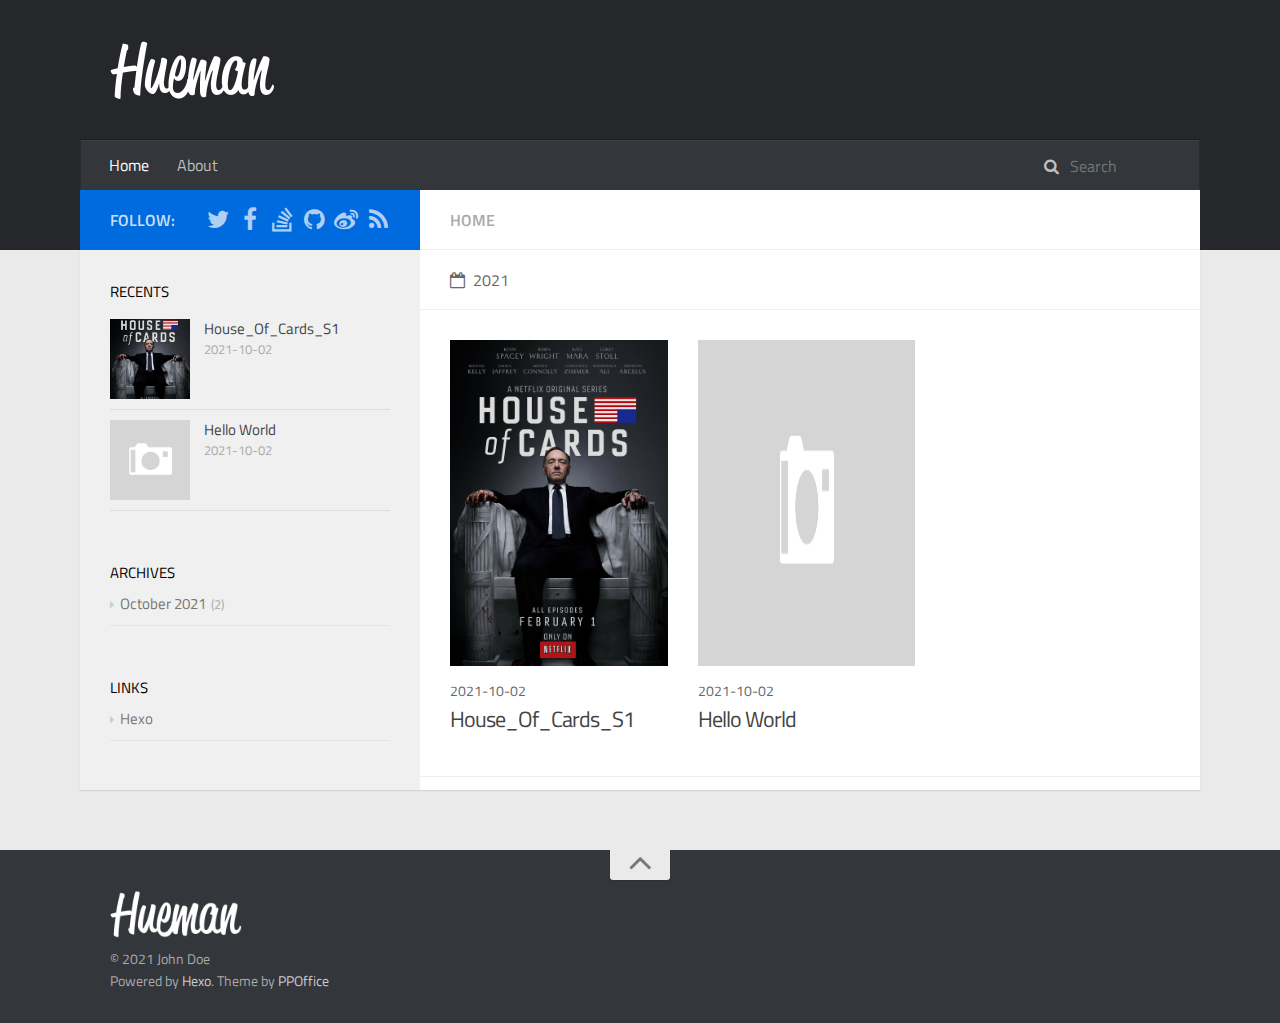
==== commit bc801aa2: "Site updated: 2021-10-02 17:52:22" ====
--- a/index.html
+++ b/index.html
@@ -170,7 +170,7 @@
         <a href="/2021/10/02/House-Of-Cards-S1/" class="thumbnail">
     
     
-        <span style="background-image:url(/.com//10/02/House-Of-Cards-S1/cover.jpg)" alt="House_Of_Cards_S1" class="thumbnail-image"></span>
+        <span style="background-image:url(/2021/10/02/House-Of-Cards-S1/cover.jpg)" alt="House_Of_Cards_S1" class="thumbnail-image"></span>
     
     
         
@@ -341,7 +341,7 @@
                             <a href="/2021/10/02/House-Of-Cards-S1/" class="thumbnail">
     
     
-        <span style="background-image:url(/.com//10/02/House-Of-Cards-S1/cover.jpg)" alt="House_Of_Cards_S1" class="thumbnail-image"></span>
+        <span style="background-image:url(/2021/10/02/House-Of-Cards-S1/cover.jpg)" alt="House_Of_Cards_S1" class="thumbnail-image"></span>
     
     
 </a>
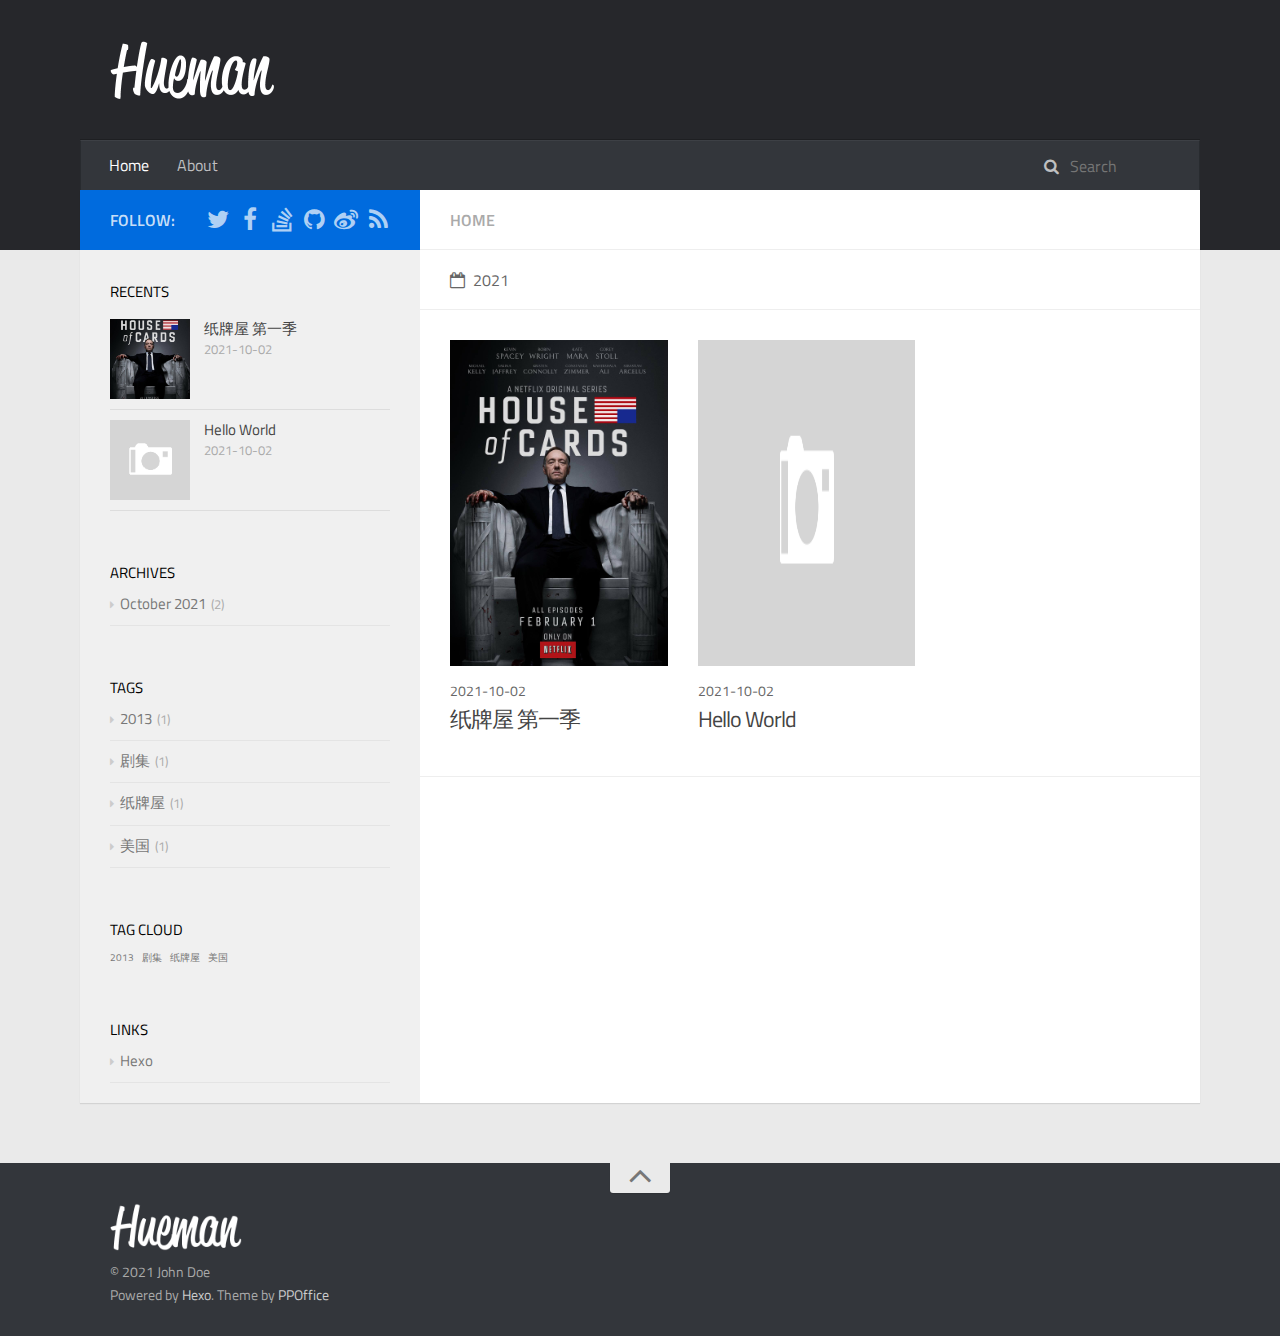
==== commit 24a9e653: "Site updated: 2021-10-02 17:55:48" ====
--- a/index.html
+++ b/index.html
@@ -170,7 +170,7 @@
         <a href="/2021/10/02/House-Of-Cards-S1/" class="thumbnail">
     
     
-        <span style="background-image:url(/2021/10/02/House-Of-Cards-S1/cover.jpg)" alt="House_Of_Cards_S1" class="thumbnail-image"></span>
+        <span style="background-image:url(/2021/10/02/House-Of-Cards-S1/cover.jpg)" alt="纸牌屋 第一季" class="thumbnail-image"></span>
     
     
         
@@ -195,7 +195,7 @@
         
     
         <h1 class="article-title" itemprop="name">
-        <a href="/2021/10/02/House-Of-Cards-S1/">House_Of_Cards_S1</a>
+        <a href="/2021/10/02/House-Of-Cards-S1/">纸牌屋 第一季</a>
         </h1>
     
 
@@ -341,7 +341,7 @@
                             <a href="/2021/10/02/House-Of-Cards-S1/" class="thumbnail">
     
     
-        <span style="background-image:url(/2021/10/02/House-Of-Cards-S1/cover.jpg)" alt="House_Of_Cards_S1" class="thumbnail-image"></span>
+        <span style="background-image:url(/2021/10/02/House-Of-Cards-S1/cover.jpg)" alt="纸牌屋 第一季" class="thumbnail-image"></span>
     
     
 </a>
@@ -350,7 +350,7 @@
                         
                         <div class="item-inner">
                             <p class="item-category"></p>
-                            <p class="item-title"><a href="/2021/10/02/House-Of-Cards-S1/" class="title">House_Of_Cards_S1</a></p>
+                            <p class="item-title"><a href="/2021/10/02/House-Of-Cards-S1/" class="title">纸牌屋 第一季</a></p>
                             <p class="item-date"><time datetime="2021-10-02T09:18:54.000Z" itemprop="datePublished">2021-10-02</time></p>
                         </div>
                     </li>
@@ -394,9 +394,23 @@
 
             
                 
-
-            
-                
+    <div class="widget-wrap widget-list">
+        <h3 class="widget-title">tags</h3>
+        <div class="widget">
+            <ul class="tag-list" itemprop="keywords"><li class="tag-list-item"><a class="tag-list-link" href="/tags/2013/" rel="tag">2013</a><span class="tag-list-count">1</span></li><li class="tag-list-item"><a class="tag-list-link" href="/tags/%E5%89%A7%E9%9B%86/" rel="tag">剧集</a><span class="tag-list-count">1</span></li><li class="tag-list-item"><a class="tag-list-link" href="/tags/%E7%BA%B8%E7%89%8C%E5%B1%8B/" rel="tag">纸牌屋</a><span class="tag-list-count">1</span></li><li class="tag-list-item"><a class="tag-list-link" href="/tags/%E7%BE%8E%E5%9B%BD/" rel="tag">美国</a><span class="tag-list-count">1</span></li></ul>
+        </div>
+    </div>
+
+
+            
+                
+    <div class="widget-wrap widget-float">
+        <h3 class="widget-title">tag cloud</h3>
+        <div class="widget tagcloud">
+            <a href="/tags/2013/" style="font-size: 10px;">2013</a> <a href="/tags/%E5%89%A7%E9%9B%86/" style="font-size: 10px;">剧集</a> <a href="/tags/%E7%BA%B8%E7%89%8C%E5%B1%8B/" style="font-size: 10px;">纸牌屋</a> <a href="/tags/%E7%BE%8E%E5%9B%BD/" style="font-size: 10px;">美国</a>
+        </div>
+    </div>
+
 
             
                 
